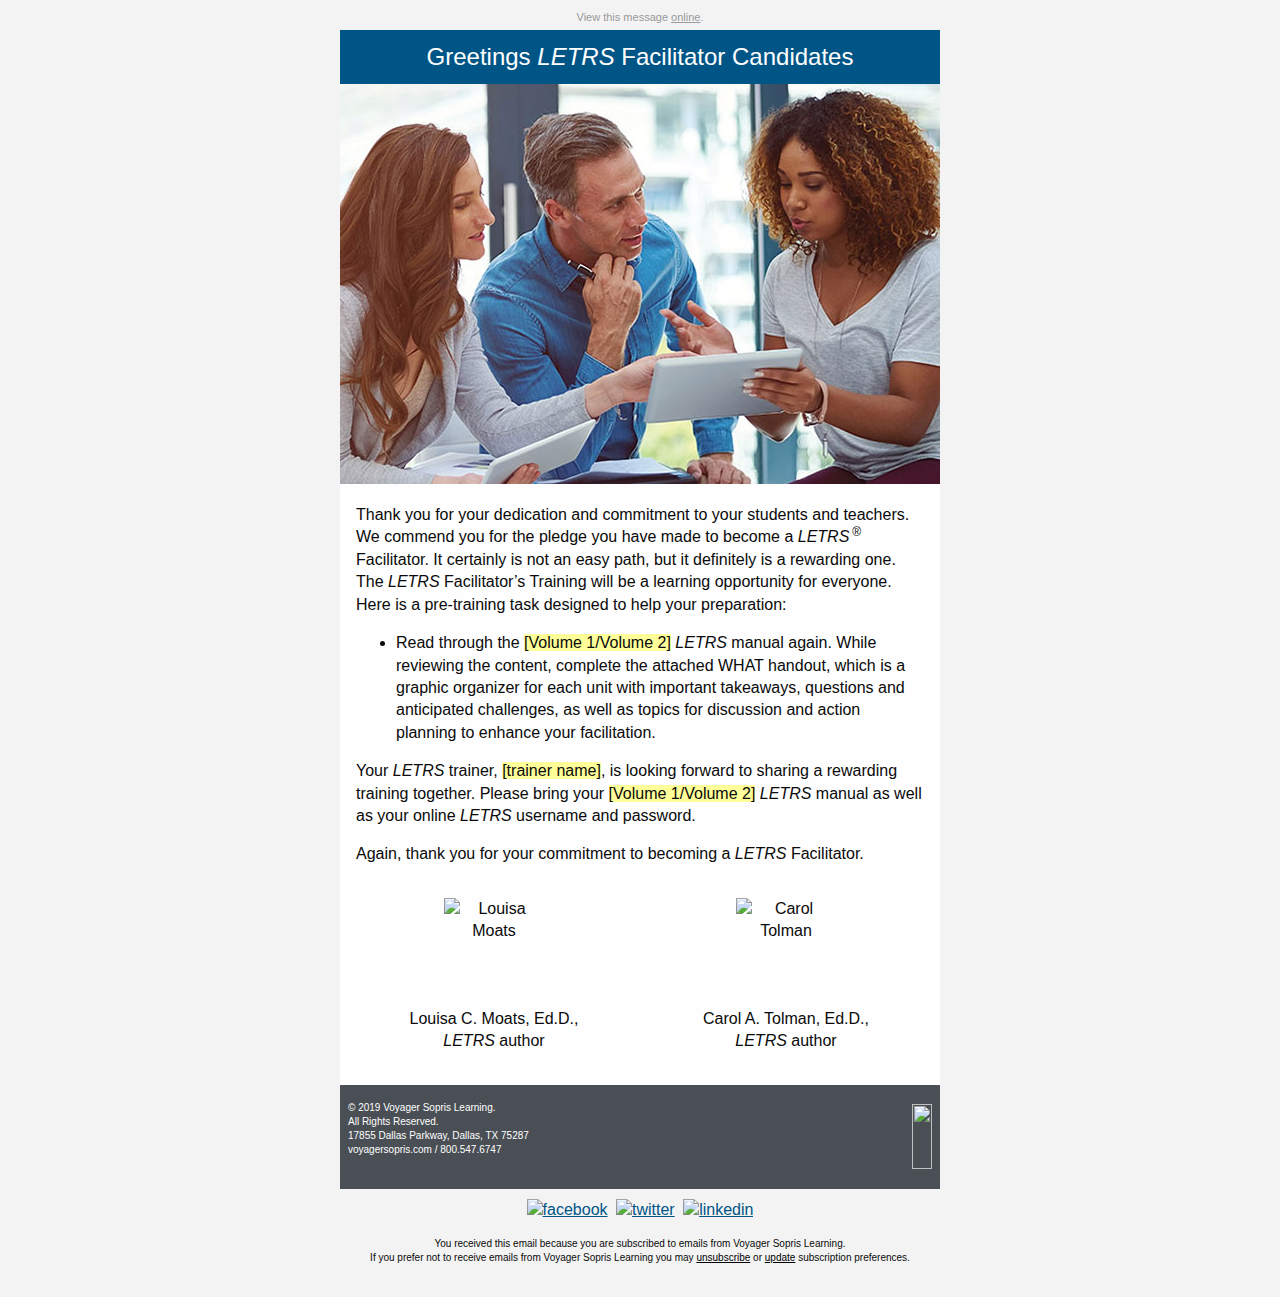
==== index.html @ 4714804a "Initial commit" ====
<!DOCTYPE html PUBLIC "-//W3C//DTD XHTML 1.0 Transitional//EN""http://www.w3.org/TR/xhtml1/DTD/xhtml1-transitional.dtd">

<html xmlns="http://www.w3.org/1999/xhtml" lang="en" xml:lang="en">
<head>
	<link rel="stylesheet" type="text/css" href="css/app.css">
	<meta http-equiv="Content-Type" content="text/html; charset=utf-8">
	<meta name="viewport" content="width=device-width">
	<meta name="format-detection" content="telephone=no">
	<meta name="format-detection" content="date=no">
	<meta name="format-detection" content="address=no">
	<meta name="format-detection" content="email=no">
	<title>Greetings LETRS Facilitator Candidates</title>
	<!-- <style> -->
</head>
<body>
<span class="invisible-previewline"></span>
<table class="body">
	<tr>
		<td class="center" align="center" valign="top">
			<center data-parsed="">
				 <table class="spacer float-center"><tbody><tr><td height="10px" style="font-size:10px;line-height:10px;">&#xA0;</td></tr></tbody></table> 
<p class="view-online float-center" pardot-region="view-online" align="center">View this message <a href="%%view_online%%" target="_blank">online</a>.</p>
<table align="center" class="container float-center"><tbody><tr><td>
    <table pardot-repeatable="" class="row"><tbody><tr>
        <th class="headline no-bottom-padding small-12 large-12 columns first last" pardot-region="headline"><table><tr><th>
            <table class="spacer"><tbody><tr><td height="10px" style="font-size:10px;line-height:10px;">&#xA0;</td></tr></tbody></table> 
            <h1>Greetings <em>LETRS</em> Facilitator Candidates</h1>
            <table class="spacer"><tbody><tr><td height="10px" style="font-size:10px;line-height:10px;">&#xA0;</td></tr></tbody></table> 
        </th>
<th class="expander"></th></tr></table></th>
    </tr></tbody></table>
    <table pardot-repeatable="" class="row collapse"><tbody><tr>
        <th class="no-bottom-padding small-12 large-12 columns first last" pardot-region="header_image"><table><tr><th>
            <a href="http://www.voyagersopris.com?utm_source=news&amp;utm_medium=email&amp;utm_campaign=2019_Q2_SD_MTSS-Conference"><img src="assets/img/letrs-educators-1.jpg" style="font-size: 24px;line-height:30px;background-color:#005587;color:#ffffff;text-align:center;" alt=""></a>

        </th></tr></table></th>
    </tr></tbody></table>

    <table pardot-repeatable="" class="row"><tbody><tr>
        <th class="small-12 large-12 columns first last" pardot-region="body_copy"><table><tr><th>
            <table class="spacer"><tbody><tr><td height="20px" style="font-size:20px;line-height:20px;">&#xA0;</td></tr></tbody></table> 
            <p>Thank you for your dedication and commitment to your students and teachers. We commend you for the pledge
                you have made to become a <em>LETRS</em><sup>&reg;</sup> Facilitator. It certainly is not an easy path, but it definitely is a
                rewarding one. The <em>LETRS</em> Facilitator’s Training will be a learning opportunity for everyone. Here is a
                pre-training task designed to help your preparation: </p>
            <ul>
                <li>Read through the <span class="highlight">[Volume 1/Volume 2]</span> <em>LETRS</em> manual again. While reviewing the content, complete the attached WHAT handout, which is a graphic organizer for each unit with important takeaways, questions and anticipated challenges, as well as topics for discussion and action planning to enhance your facilitation. </li>
            </ul>
            <p>Your <em>LETRS</em> trainer, <span class="highlight">[trainer name]</span>, is looking forward to sharing a rewarding training together. Please bring your <span class="highlight">[Volume 1/Volume 2]</span> <em>LETRS</em> manual as well as your online <em>LETRS</em> username and password.</p>
            <p>Again, thank you for your commitment to becoming a <em>LETRS</em> Facilitator.  </p>
        </th>
<th class="expander"></th></tr></table></th>
    </tr></tbody></table>
    <table class="row"><tbody><tr>
        <th class="small-12 large-6 columns first"><table><tr><th>
            <center data-parsed="">
                <img src="https://go.voyagersopris.com/l/207592/2019-07-19/9r55b/207592/112733/moats_circle.jpg" alt="Louisa Moats" width="100" height="100" class="rep-photo float-center" align="center">
            </center>
            <table class="spacer"><tbody><tr><td height="10px" style="font-size:10px;line-height:10px;">&#xA0;</td></tr></tbody></table> 
            <p class="text-center">Louisa C. Moats, Ed.D.,<br><em>LETRS</em> author</p>
        </th></tr></table></th>
        <th class="small-12 large-6 columns last"><table><tr><th>
            <center data-parsed="">
                <img src="https://go.voyagersopris.com/l/207592/2019-07-19/9r55d/207592/112735/tolman_circle.jpg" alt="Carol Tolman" width="100" height="100" class="rep-photo float-center" align="center">
            </center>
            <table class="spacer"><tbody><tr><td height="10px" style="font-size:10px;line-height:10px;">&#xA0;</td></tr></tbody></table> 
            <p class="text-center"> Carol A. Tolman, Ed.D.,<br><em>LETRS</em> author </p>
        </th></tr></table></th>
    </tr></tbody></table>



<table dir="rtl" class="row footer"><tbody><tr>
    <th class="no-bottom-padding small-12 large-6 columns first" valign="middle"><table><tr><th>
        <table class="spacer"><tbody><tr><td height="16px" style="font-size:16px;line-height:16px;">&#xA0;</td></tr></tbody></table> 
        <a href="https://www.voyagersopris.com?utm_source=news&amp;utm_medium=email&amp;utm_campaign=CAMPAIGN_NAME" target="_blank" title="https://www.voyagersopris.com?utm_source=news&amp;utm_medium=email&amp;utm_campaign=CAMPAIGN_NAME"><img src="https://go.voyagersopris.com/l/207592/2019-07-18/9r372/207592/112595/VSL_logo_stacked_white.png" height="65" width="154" class="vsl-logo float-right small-float-center"></a>
        <table class="spacer"><tbody><tr><td height="16px" style="font-size:16px;line-height:16px;">&#xA0;</td></tr></tbody></table> 
    </th></tr></table></th>
    <th class="address-cell small-12 large-6 columns last" dir="ltr" pardot-region="footer" valign="middle"><table><tr><th>
        <table class="spacer"><tbody><tr><td height="16px" style="font-size:16px;line-height:16px;">&#xA0;</td></tr></tbody></table> 
        <p class="no-bottom-margin">&copy; 2019 Voyager Sopris Learning.<br> All Rights Reserved.<br> 17855 Dallas
            Parkway, Dallas, TX 75287<br>
            <a href="https://www.voyagersopris.com?utm_source=news&amp;utm_medium=email&amp;utm_campaign=CAMPAIGN_NAME" target="_blank">voyagersopris.com</a> / <a href="tel:18005476747" target="_blank" title="Call Voyager Sopris Learning">800.547.6747</a>
        </p>
    </th></tr></table></th>
</tr></tbody></table>
    <table class="row"><tbody><tr>
        <th class="social-media small-12 large-12 columns first last"><table><tr><th>
            <table class="spacer"><tbody><tr><td height="10px" style="font-size:10px;line-height:10px;">&#xA0;</td></tr></tbody></table> 
            <center data-parsed="">
                <a href="https://www.facebook.com/VoyagerSopris/" target="_blank" align="center" class="float-center"><img src="http://go.voyagersopris.com/l/207592/2017-09-13/69ty8/207592/33729/facebook.png" alt="facebook" width="32" height="32"></a>
                <a href="https://twitter.com/VoyagerSopris" target="_blank" align="center" class="float-center"><img src="http://go.voyagersopris.com/l/207592/2017-09-13/69tyb/207592/33731/twitter.png" alt="twitter" width="32" height="32"></a>
                <a href="https://www.linkedin.com/company/voyager-sopris-learning" target="_blank" align="center" class="float-center"><img src="http://go.voyagersopris.com/l/207592/2017-09-13/69ty6/207592/33727/linkedin.png" alt="linkedin" width="32" height="32"></a>
            </center>
        </th>
<th class="expander"></th></tr></table></th>
    </tr></tbody></table>
    <table class="row unsubscribe"><tbody><tr>
        <th class="small-12 large-12 columns first last"><table><tr><th>
            <p class="text-center"> You received this email because you are subscribed to emails from Voyager Sopris
                Learning. <br>If you prefer not to receive emails from Voyager Sopris Learning you may
                <a href="%%unsubscribe%%">unsubscribe</a> or <a href="%%email_preference_center%%">update</a>
                subscription preferences.</p>
        </th>
<th class="expander"></th></tr></table></th>
    </tr></tbody></table>
</td></tr></tbody></table>

			</center>
		</td>
	</tr>
</table>
<!-- prevent Gmail on iOS font size manipulation -->
<div style="display:none; white-space:nowrap; font:15px courier; line-height:0;"> &nbsp; &nbsp; &nbsp; &nbsp; &nbsp; &nbsp; &nbsp; &nbsp; &nbsp; &nbsp; &nbsp; &nbsp; &nbsp; &nbsp; &nbsp; &nbsp; &nbsp; &nbsp; &nbsp; &nbsp; &nbsp; &nbsp; &nbsp; &nbsp; &nbsp; &nbsp; &nbsp; &nbsp; &nbsp; &nbsp;</div>
</body>
</html>
---- css/app.css ----
.wrapper {
  width: 100%; }

#outlook a {
  padding: 0; }

body {
  width: 100% !important;
  min-width: 100%;
  -webkit-text-size-adjust: 100%;
  -ms-text-size-adjust: 100%;
  margin: 0;
  Margin: 0;
  padding: 0;
  -moz-box-sizing: border-box;
  -webkit-box-sizing: border-box;
  box-sizing: border-box; }

.ExternalClass {
  width: 100%; }
  .ExternalClass,
  .ExternalClass p,
  .ExternalClass span,
  .ExternalClass font,
  .ExternalClass td,
  .ExternalClass div {
    line-height: 100%; }

#backgroundTable {
  margin: 0;
  Margin: 0;
  padding: 0;
  width: 100% !important;
  line-height: 100% !important; }

img {
  outline: none;
  text-decoration: none;
  -ms-interpolation-mode: bicubic;
  width: auto;
  max-width: 100%;
  clear: both;
  display: block; }

center {
  width: 100%;
  min-width: 600px; }

a img {
  border: none; }

p {
  margin: 0 0 0 16px;
  Margin: 0 0 0 16px; }

table {
  border-spacing: 0;
  border-collapse: collapse; }

td {
  word-wrap: break-word;
  -webkit-hyphens: auto;
  -moz-hyphens: auto;
  hyphens: auto;
  border-collapse: collapse !important; }

table, tr, td {
  padding: 0;
  vertical-align: top;
  text-align: left; }

@media only screen {
  html {
    min-height: 100%;
    background: #f3f3f3; } }

table.body {
  background: #f3f3f3;
  height: 100%;
  width: 100%; }

table.container {
  background: #fefefe;
  width: 600px;
  margin: 0 auto;
  Margin: 0 auto;
  text-align: inherit; }

table.row {
  padding: 0;
  width: 100%;
  position: relative; }

table.spacer {
  width: 100%; }
  table.spacer td {
    mso-line-height-rule: exactly; }

table.container table.row {
  display: table; }

td.columns,
td.column,
th.columns,
th.column {
  margin: 0 auto;
  Margin: 0 auto;
  padding-left: 16px;
  padding-bottom: 16px; }
  td.columns .column,
  td.columns .columns,
  td.column .column,
  td.column .columns,
  th.columns .column,
  th.columns .columns,
  th.column .column,
  th.column .columns {
    padding-left: 0 !important;
    padding-right: 0 !important; }
    td.columns .column center,
    td.columns .columns center,
    td.column .column center,
    td.column .columns center,
    th.columns .column center,
    th.columns .columns center,
    th.column .column center,
    th.column .columns center {
      min-width: none !important; }

td.columns.last,
td.column.last,
th.columns.last,
th.column.last {
  padding-right: 16px; }

td.columns table:not(.button),
td.column table:not(.button),
th.columns table:not(.button),
th.column table:not(.button) {
  width: 100%; }

td.large-1,
th.large-1 {
  width: 34px;
  padding-left: 8px;
  padding-right: 8px; }

td.large-1.first,
th.large-1.first {
  padding-left: 16px; }

td.large-1.last,
th.large-1.last {
  padding-right: 16px; }

.collapse > tbody > tr > td.large-1,
.collapse > tbody > tr > th.large-1 {
  padding-right: 0;
  padding-left: 0;
  width: 50px; }

.collapse td.large-1.first,
.collapse th.large-1.first,
.collapse td.large-1.last,
.collapse th.large-1.last {
  width: 58px; }

td.large-1 center,
th.large-1 center {
  min-width: 2px; }

.body .columns td.large-1,
.body .column td.large-1,
.body .columns th.large-1,
.body .column th.large-1 {
  width: 8.33333%; }

td.large-2,
th.large-2 {
  width: 84px;
  padding-left: 8px;
  padding-right: 8px; }

td.large-2.first,
th.large-2.first {
  padding-left: 16px; }

td.large-2.last,
th.large-2.last {
  padding-right: 16px; }

.collapse > tbody > tr > td.large-2,
.collapse > tbody > tr > th.large-2 {
  padding-right: 0;
  padding-left: 0;
  width: 100px; }

.collapse td.large-2.first,
.collapse th.large-2.first,
.collapse td.large-2.last,
.collapse th.large-2.last {
  width: 108px; }

td.large-2 center,
th.large-2 center {
  min-width: 52px; }

.body .columns td.large-2,
.body .column td.large-2,
.body .columns th.large-2,
.body .column th.large-2 {
  width: 16.66667%; }

td.large-3,
th.large-3 {
  width: 134px;
  padding-left: 8px;
  padding-right: 8px; }

td.large-3.first,
th.large-3.first {
  padding-left: 16px; }

td.large-3.last,
th.large-3.last {
  padding-right: 16px; }

.collapse > tbody > tr > td.large-3,
.collapse > tbody > tr > th.large-3 {
  padding-right: 0;
  padding-left: 0;
  width: 150px; }

.collapse td.large-3.first,
.collapse th.large-3.first,
.collapse td.large-3.last,
.collapse th.large-3.last {
  width: 158px; }

td.large-3 center,
th.large-3 center {
  min-width: 102px; }

.body .columns td.large-3,
.body .column td.large-3,
.body .columns th.large-3,
.body .column th.large-3 {
  width: 25%; }

td.large-4,
th.large-4 {
  width: 184px;
  padding-left: 8px;
  padding-right: 8px; }

td.large-4.first,
th.large-4.first {
  padding-left: 16px; }

td.large-4.last,
th.large-4.last {
  padding-right: 16px; }

.collapse > tbody > tr > td.large-4,
.collapse > tbody > tr > th.large-4 {
  padding-right: 0;
  padding-left: 0;
  width: 200px; }

.collapse td.large-4.first,
.collapse th.large-4.first,
.collapse td.large-4.last,
.collapse th.large-4.last {
  width: 208px; }

td.large-4 center,
th.large-4 center {
  min-width: 152px; }

.body .columns td.large-4,
.body .column td.large-4,
.body .columns th.large-4,
.body .column th.large-4 {
  width: 33.33333%; }

td.large-5,
th.large-5 {
  width: 234px;
  padding-left: 8px;
  padding-right: 8px; }

td.large-5.first,
th.large-5.first {
  padding-left: 16px; }

td.large-5.last,
th.large-5.last {
  padding-right: 16px; }

.collapse > tbody > tr > td.large-5,
.collapse > tbody > tr > th.large-5 {
  padding-right: 0;
  padding-left: 0;
  width: 250px; }

.collapse td.large-5.first,
.collapse th.large-5.first,
.collapse td.large-5.last,
.collapse th.large-5.last {
  width: 258px; }

td.large-5 center,
th.large-5 center {
  min-width: 202px; }

.body .columns td.large-5,
.body .column td.large-5,
.body .columns th.large-5,
.body .column th.large-5 {
  width: 41.66667%; }

td.large-6,
th.large-6 {
  width: 284px;
  padding-left: 8px;
  padding-right: 8px; }

td.large-6.first,
th.large-6.first {
  padding-left: 16px; }

td.large-6.last,
th.large-6.last {
  padding-right: 16px; }

.collapse > tbody > tr > td.large-6,
.collapse > tbody > tr > th.large-6 {
  padding-right: 0;
  padding-left: 0;
  width: 300px; }

.collapse td.large-6.first,
.collapse th.large-6.first,
.collapse td.large-6.last,
.collapse th.large-6.last {
  width: 308px; }

td.large-6 center,
th.large-6 center {
  min-width: 252px; }

.body .columns td.large-6,
.body .column td.large-6,
.body .columns th.large-6,
.body .column th.large-6 {
  width: 50%; }

td.large-7,
th.large-7 {
  width: 334px;
  padding-left: 8px;
  padding-right: 8px; }

td.large-7.first,
th.large-7.first {
  padding-left: 16px; }

td.large-7.last,
th.large-7.last {
  padding-right: 16px; }

.collapse > tbody > tr > td.large-7,
.collapse > tbody > tr > th.large-7 {
  padding-right: 0;
  padding-left: 0;
  width: 350px; }

.collapse td.large-7.first,
.collapse th.large-7.first,
.collapse td.large-7.last,
.collapse th.large-7.last {
  width: 358px; }

td.large-7 center,
th.large-7 center {
  min-width: 302px; }

.body .columns td.large-7,
.body .column td.large-7,
.body .columns th.large-7,
.body .column th.large-7 {
  width: 58.33333%; }

td.large-8,
th.large-8 {
  width: 384px;
  padding-left: 8px;
  padding-right: 8px; }

td.large-8.first,
th.large-8.first {
  padding-left: 16px; }

td.large-8.last,
th.large-8.last {
  padding-right: 16px; }

.collapse > tbody > tr > td.large-8,
.collapse > tbody > tr > th.large-8 {
  padding-right: 0;
  padding-left: 0;
  width: 400px; }

.collapse td.large-8.first,
.collapse th.large-8.first,
.collapse td.large-8.last,
.collapse th.large-8.last {
  width: 408px; }

td.large-8 center,
th.large-8 center {
  min-width: 352px; }

.body .columns td.large-8,
.body .column td.large-8,
.body .columns th.large-8,
.body .column th.large-8 {
  width: 66.66667%; }

td.large-9,
th.large-9 {
  width: 434px;
  padding-left: 8px;
  padding-right: 8px; }

td.large-9.first,
th.large-9.first {
  padding-left: 16px; }

td.large-9.last,
th.large-9.last {
  padding-right: 16px; }

.collapse > tbody > tr > td.large-9,
.collapse > tbody > tr > th.large-9 {
  padding-right: 0;
  padding-left: 0;
  width: 450px; }

.collapse td.large-9.first,
.collapse th.large-9.first,
.collapse td.large-9.last,
.collapse th.large-9.last {
  width: 458px; }

td.large-9 center,
th.large-9 center {
  min-width: 402px; }

.body .columns td.large-9,
.body .column td.large-9,
.body .columns th.large-9,
.body .column th.large-9 {
  width: 75%; }

td.large-10,
th.large-10 {
  width: 484px;
  padding-left: 8px;
  padding-right: 8px; }

td.large-10.first,
th.large-10.first {
  padding-left: 16px; }

td.large-10.last,
th.large-10.last {
  padding-right: 16px; }

.collapse > tbody > tr > td.large-10,
.collapse > tbody > tr > th.large-10 {
  padding-right: 0;
  padding-left: 0;
  width: 500px; }

.collapse td.large-10.first,
.collapse th.large-10.first,
.collapse td.large-10.last,
.collapse th.large-10.last {
  width: 508px; }

td.large-10 center,
th.large-10 center {
  min-width: 452px; }

.body .columns td.large-10,
.body .column td.large-10,
.body .columns th.large-10,
.body .column th.large-10 {
  width: 83.33333%; }

td.large-11,
th.large-11 {
  width: 534px;
  padding-left: 8px;
  padding-right: 8px; }

td.large-11.first,
th.large-11.first {
  padding-left: 16px; }

td.large-11.last,
th.large-11.last {
  padding-right: 16px; }

.collapse > tbody > tr > td.large-11,
.collapse > tbody > tr > th.large-11 {
  padding-right: 0;
  padding-left: 0;
  width: 550px; }

.collapse td.large-11.first,
.collapse th.large-11.first,
.collapse td.large-11.last,
.collapse th.large-11.last {
  width: 558px; }

td.large-11 center,
th.large-11 center {
  min-width: 502px; }

.body .columns td.large-11,
.body .column td.large-11,
.body .columns th.large-11,
.body .column th.large-11 {
  width: 91.66667%; }

td.large-12,
th.large-12 {
  width: 584px;
  padding-left: 8px;
  padding-right: 8px; }

td.large-12.first,
th.large-12.first {
  padding-left: 16px; }

td.large-12.last,
th.large-12.last {
  padding-right: 16px; }

.collapse > tbody > tr > td.large-12,
.collapse > tbody > tr > th.large-12 {
  padding-right: 0;
  padding-left: 0;
  width: 600px; }

.collapse td.large-12.first,
.collapse th.large-12.first,
.collapse td.large-12.last,
.collapse th.large-12.last {
  width: 608px; }

td.large-12 center,
th.large-12 center {
  min-width: 552px; }

.body .columns td.large-12,
.body .column td.large-12,
.body .columns th.large-12,
.body .column th.large-12 {
  width: 100%; }

td.large-offset-1,
td.large-offset-1.first,
td.large-offset-1.last,
th.large-offset-1,
th.large-offset-1.first,
th.large-offset-1.last {
  padding-left: 66px; }

td.large-offset-2,
td.large-offset-2.first,
td.large-offset-2.last,
th.large-offset-2,
th.large-offset-2.first,
th.large-offset-2.last {
  padding-left: 116px; }

td.large-offset-3,
td.large-offset-3.first,
td.large-offset-3.last,
th.large-offset-3,
th.large-offset-3.first,
th.large-offset-3.last {
  padding-left: 166px; }

td.large-offset-4,
td.large-offset-4.first,
td.large-offset-4.last,
th.large-offset-4,
th.large-offset-4.first,
th.large-offset-4.last {
  padding-left: 216px; }

td.large-offset-5,
td.large-offset-5.first,
td.large-offset-5.last,
th.large-offset-5,
th.large-offset-5.first,
th.large-offset-5.last {
  padding-left: 266px; }

td.large-offset-6,
td.large-offset-6.first,
td.large-offset-6.last,
th.large-offset-6,
th.large-offset-6.first,
th.large-offset-6.last {
  padding-left: 316px; }

td.large-offset-7,
td.large-offset-7.first,
td.large-offset-7.last,
th.large-offset-7,
th.large-offset-7.first,
th.large-offset-7.last {
  padding-left: 366px; }

td.large-offset-8,
td.large-offset-8.first,
td.large-offset-8.last,
th.large-offset-8,
th.large-offset-8.first,
th.large-offset-8.last {
  padding-left: 416px; }

td.large-offset-9,
td.large-offset-9.first,
td.large-offset-9.last,
th.large-offset-9,
th.large-offset-9.first,
th.large-offset-9.last {
  padding-left: 466px; }

td.large-offset-10,
td.large-offset-10.first,
td.large-offset-10.last,
th.large-offset-10,
th.large-offset-10.first,
th.large-offset-10.last {
  padding-left: 516px; }

td.large-offset-11,
td.large-offset-11.first,
td.large-offset-11.last,
th.large-offset-11,
th.large-offset-11.first,
th.large-offset-11.last {
  padding-left: 566px; }

td.expander,
th.expander {
  visibility: hidden;
  width: 0;
  padding: 0 !important; }

table.container.radius {
  border-radius: 0;
  border-collapse: separate; }

.block-grid {
  width: 100%;
  max-width: 600px; }
  .block-grid td {
    display: inline-block;
    padding: 8px; }

.up-2 td {
  width: 284px !important; }

.up-3 td {
  width: 184px !important; }

.up-4 td {
  width: 134px !important; }

.up-5 td {
  width: 104px !important; }

.up-6 td {
  width: 84px !important; }

.up-7 td {
  width: 69px !important; }

.up-8 td {
  width: 59px !important; }

table.text-center,
th.text-center,
td.text-center,
h1.text-center,
h2.text-center,
h3.text-center,
h4.text-center,
h5.text-center,
h6.text-center,
p.text-center,
span.text-center {
  text-align: center; }

table.text-left,
th.text-left,
td.text-left,
h1.text-left,
h2.text-left,
h3.text-left,
h4.text-left,
h5.text-left,
h6.text-left,
p.text-left,
span.text-left {
  text-align: left; }

table.text-right,
th.text-right,
td.text-right,
h1.text-right,
h2.text-right,
h3.text-right,
h4.text-right,
h5.text-right,
h6.text-right,
p.text-right,
span.text-right {
  text-align: right; }

span.text-center {
  display: block;
  width: 100%;
  text-align: center; }

@media only screen and (max-width: 616px) {
  .small-float-center {
    margin: 0 auto !important;
    float: none !important;
    text-align: center !important; }
  .small-text-center {
    text-align: center !important; }
  .small-text-left {
    text-align: left !important; }
  .small-text-right {
    text-align: right !important; } }

img.float-left {
  float: left;
  text-align: left; }

img.float-right {
  float: right;
  text-align: right; }

img.float-center,
img.text-center {
  margin: 0 auto;
  Margin: 0 auto;
  float: none;
  text-align: center; }

table.float-center,
td.float-center,
th.float-center {
  margin: 0 auto;
  Margin: 0 auto;
  float: none;
  text-align: center; }

.hide-for-large {
  display: none !important;
  mso-hide: all;
  overflow: hidden;
  max-height: 0;
  font-size: 0;
  width: 0;
  line-height: 0; }
  @media only screen and (max-width: 616px) {
    .hide-for-large {
      display: block !important;
      width: auto !important;
      overflow: visible !important;
      max-height: none !important;
      font-size: inherit !important;
      line-height: inherit !important; } }

table.body table.container .hide-for-large * {
  mso-hide: all; }

@media only screen and (max-width: 616px) {
  table.body table.container .hide-for-large,
  table.body table.container .row.hide-for-large {
    display: table !important;
    width: 100% !important; } }

@media only screen and (max-width: 616px) {
  table.body table.container .callout-inner.hide-for-large {
    display: table-cell !important;
    width: 100% !important; } }

@media only screen and (max-width: 616px) {
  table.body table.container .show-for-large {
    display: none !important;
    width: 0;
    mso-hide: all;
    overflow: hidden; } }

body,
table.body,
h1,
h2,
h3,
h4,
h5,
h6,
p,
td,
th,
a {
  color: #0a0a0a;
  font-family: Helvetica, Arial, sans-serif;
  font-weight: normal;
  padding: 0;
  margin: 0;
  Margin: 0;
  text-align: left;
  line-height: 1.4; }

h1,
h2,
h3,
h4,
h5,
h6 {
  color: inherit;
  word-wrap: normal;
  font-family: Helvetica, Arial, sans-serif;
  font-weight: normal;
  margin-bottom: 10px;
  Margin-bottom: 10px; }

h1 {
  font-size: 34px; }

h2 {
  font-size: 30px; }

h3 {
  font-size: 28px; }

h4 {
  font-size: 24px; }

h5 {
  font-size: 20px; }

h6 {
  font-size: 18px; }

body,
table.body,
p,
td,
th {
  font-size: 16px;
  line-height: 1.4; }

p {
  margin-bottom: 16px;
  Margin-bottom: 16px; }
  p.lead {
    font-size: 20px;
    line-height: 1.6; }
  p.subheader {
    margin-top: 4px;
    margin-bottom: 8px;
    Margin-top: 4px;
    Margin-bottom: 8px;
    font-weight: normal;
    line-height: 1.4;
    color: #8a8a8a; }

small {
  font-size: 80%;
  color: #cacaca; }

a {
  color: #76bd22;
  text-decoration: none; }
  a:hover {
    color: #5b921a; }
  a:active {
    color: #5b921a; }
  a:visited {
    color: #76bd22; }

h1 a,
h1 a:visited,
h2 a,
h2 a:visited,
h3 a,
h3 a:visited,
h4 a,
h4 a:visited,
h5 a,
h5 a:visited,
h6 a,
h6 a:visited {
  color: #76bd22; }

pre {
  background: #f3f3f3;
  margin: 30px 0;
  Margin: 30px 0; }
  pre code {
    color: #cacaca; }
    pre code span.callout {
      color: #8a8a8a;
      font-weight: bold; }
    pre code span.callout-strong {
      color: #ff6908;
      font-weight: bold; }

table.hr {
  width: 100%; }
  table.hr th {
    height: 0;
    max-width: 600px;
    border-top: 0;
    border-right: 0;
    border-bottom: 1px solid #0a0a0a;
    border-left: 0;
    margin: 20px auto;
    Margin: 20px auto;
    clear: both; }

.stat {
  font-size: 40px;
  line-height: 1; }
  p + .stat {
    margin-top: -16px;
    Margin-top: -16px; }

span.invisible-previewline {
  display: none !important;
  visibility: hidden;
  mso-hide: all !important;
  font-size: 1px;
  color: #f3f3f3;
  line-height: 1px;
  max-height: 0px;
  max-width: 0px;
  opacity: 0;
  overflow: hidden; }

table.button {
  width: auto;
  margin: 0 0 16px 0;
  Margin: 0 0 16px 0; }
  table.button table td {
    text-align: left;
    color: #fefefe;
    background: #76bd22;
    border: 2px solid #76bd22; }
    table.button table td a {
      font-family: Helvetica, Arial, sans-serif;
      font-size: 16px;
      font-weight: bold;
      color: #fefefe;
      text-decoration: none;
      display: inline-block;
      padding: 8px 16px 8px 16px;
      border: 0 solid #76bd22;
      border-radius: 3px; }
  table.button.radius table td {
    border-radius: 3px;
    border: none; }
  table.button.rounded table td {
    border-radius: 500px;
    border: none; }

table.button:hover table tr td a,
table.button:active table tr td a,
table.button table tr td a:visited,
table.button.tiny:hover table tr td a,
table.button.tiny:active table tr td a,
table.button.tiny table tr td a:visited,
table.button.small:hover table tr td a,
table.button.small:active table tr td a,
table.button.small table tr td a:visited,
table.button.large:hover table tr td a,
table.button.large:active table tr td a,
table.button.large table tr td a:visited {
  color: #fefefe; }

table.button.tiny table td,
table.button.tiny table a {
  padding: 4px 8px 4px 8px; }

table.button.tiny table a {
  font-size: 10px;
  font-weight: normal; }

table.button.small table td,
table.button.small table a {
  padding: 5px 10px 5px 10px;
  font-size: 12px; }

table.button.large table a {
  padding: 10px 20px 10px 20px;
  font-size: 20px; }

table.button.expand,
table.button.expanded {
  width: 100% !important; }
  table.button.expand table,
  table.button.expanded table {
    width: 100%; }
    table.button.expand table a,
    table.button.expanded table a {
      text-align: center;
      width: 100%;
      padding-left: 0;
      padding-right: 0; }
  table.button.expand center,
  table.button.expanded center {
    min-width: 0; }

table.button:hover table td,
table.button:visited table td,
table.button:active table td {
  background: #5b921a;
  color: #fefefe; }

table.button:hover table a,
table.button:visited table a,
table.button:active table a {
  border: 0 solid #5b921a; }

table.button.secondary table td {
  background: #777777;
  color: #fefefe;
  border: 0px solid #777777; }

table.button.secondary table a {
  color: #fefefe;
  border: 0 solid #777777; }

table.button.secondary:hover table td {
  background: #919191;
  color: #fefefe; }

table.button.secondary:hover table a {
  border: 0 solid #919191; }

table.button.secondary:hover table td a {
  color: #fefefe; }

table.button.secondary:active table td a {
  color: #fefefe; }

table.button.secondary table td a:visited {
  color: #fefefe; }

table.button.success table td {
  background: #3adb76;
  border: 0px solid #3adb76; }

table.button.success table a {
  border: 0 solid #3adb76; }

table.button.success:hover table td {
  background: #23bf5d; }

table.button.success:hover table a {
  border: 0 solid #23bf5d; }

table.button.alert table td {
  background: #ec5840;
  border: 0px solid #ec5840; }

table.button.alert table a {
  border: 0 solid #ec5840; }

table.button.alert:hover table td {
  background: #e23317; }

table.button.alert:hover table a {
  border: 0 solid #e23317; }

table.button.warning table td {
  background: #ffae00;
  border: 0px solid #ffae00; }

table.button.warning table a {
  border: 0px solid #ffae00; }

table.button.warning:hover table td {
  background: #cc8b00; }

table.button.warning:hover table a {
  border: 0px solid #cc8b00; }

table.callout {
  margin-bottom: 16px;
  Margin-bottom: 16px; }

th.callout-inner {
  width: 100%;
  border: 1px solid #cbcbcb;
  padding: 10px;
  background: #fefefe; }
  th.callout-inner.primary {
    background: #ebf8db;
    border: 1px solid #444444;
    color: #0a0a0a; }
  th.callout-inner.secondary {
    background: #ebebeb;
    border: 1px solid #444444;
    color: #0a0a0a; }
  th.callout-inner.success {
    background: #e1faea;
    border: 1px solid #1b9448;
    color: #fefefe; }
  th.callout-inner.warning {
    background: #fff3d9;
    border: 1px solid #996800;
    color: #fefefe; }
  th.callout-inner.alert {
    background: #fce6e2;
    border: 1px solid #b42912;
    color: #fefefe; }

.thumbnail {
  border: solid 4px #fefefe;
  box-shadow: 0 0 0 1px rgba(10, 10, 10, 0.2);
  display: inline-block;
  line-height: 0;
  max-width: 100%;
  transition: box-shadow 200ms ease-out;
  border-radius: 3px;
  margin-bottom: 16px; }
  .thumbnail:hover, .thumbnail:focus {
    box-shadow: 0 0 6px 1px rgba(118, 189, 34, 0.5); }

table.menu {
  width: 600px; }
  table.menu td.menu-item,
  table.menu th.menu-item {
    padding: 10px;
    padding-right: 10px; }
    table.menu td.menu-item a,
    table.menu th.menu-item a {
      color: #76bd22; }

table.menu.vertical td.menu-item,
table.menu.vertical th.menu-item {
  padding: 10px;
  padding-right: 0;
  display: block; }
  table.menu.vertical td.menu-item a,
  table.menu.vertical th.menu-item a {
    width: 100%; }

table.menu.vertical td.menu-item table.menu.vertical td.menu-item,
table.menu.vertical td.menu-item table.menu.vertical th.menu-item,
table.menu.vertical th.menu-item table.menu.vertical td.menu-item,
table.menu.vertical th.menu-item table.menu.vertical th.menu-item {
  padding-left: 10px; }

table.menu.text-center a {
  text-align: center; }

.menu[align="center"] {
  width: auto !important; }

body.outlook p {
  display: inline !important; }

@media only screen and (max-width: 616px) {
  table.body img {
    width: auto;
    height: auto; }
  table.body center {
    min-width: 0 !important; }
  table.body .container {
    width: 95% !important; }
  table.body .columns,
  table.body .column {
    height: auto !important;
    -moz-box-sizing: border-box;
    -webkit-box-sizing: border-box;
    box-sizing: border-box;
    padding-left: 16px !important;
    padding-right: 16px !important; }
    table.body .columns .column,
    table.body .columns .columns,
    table.body .column .column,
    table.body .column .columns {
      padding-left: 0 !important;
      padding-right: 0 !important; }
  table.body .collapse .columns,
  table.body .collapse .column {
    padding-left: 0 !important;
    padding-right: 0 !important; }
  td.small-1,
  th.small-1 {
    display: inline-block !important;
    width: 8.33333% !important; }
  td.small-2,
  th.small-2 {
    display: inline-block !important;
    width: 16.66667% !important; }
  td.small-3,
  th.small-3 {
    display: inline-block !important;
    width: 25% !important; }
  td.small-4,
  th.small-4 {
    display: inline-block !important;
    width: 33.33333% !important; }
  td.small-5,
  th.small-5 {
    display: inline-block !important;
    width: 41.66667% !important; }
  td.small-6,
  th.small-6 {
    display: inline-block !important;
    width: 50% !important; }
  td.small-7,
  th.small-7 {
    display: inline-block !important;
    width: 58.33333% !important; }
  td.small-8,
  th.small-8 {
    display: inline-block !important;
    width: 66.66667% !important; }
  td.small-9,
  th.small-9 {
    display: inline-block !important;
    width: 75% !important; }
  td.small-10,
  th.small-10 {
    display: inline-block !important;
    width: 83.33333% !important; }
  td.small-11,
  th.small-11 {
    display: inline-block !important;
    width: 91.66667% !important; }
  td.small-12,
  th.small-12 {
    display: inline-block !important;
    width: 100% !important; }
  .columns td.small-12,
  .column td.small-12,
  .columns th.small-12,
  .column th.small-12 {
    display: block !important;
    width: 100% !important; }
  table.body td.small-offset-1,
  table.body th.small-offset-1 {
    margin-left: 8.33333% !important;
    Margin-left: 8.33333% !important; }
  table.body td.small-offset-2,
  table.body th.small-offset-2 {
    margin-left: 16.66667% !important;
    Margin-left: 16.66667% !important; }
  table.body td.small-offset-3,
  table.body th.small-offset-3 {
    margin-left: 25% !important;
    Margin-left: 25% !important; }
  table.body td.small-offset-4,
  table.body th.small-offset-4 {
    margin-left: 33.33333% !important;
    Margin-left: 33.33333% !important; }
  table.body td.small-offset-5,
  table.body th.small-offset-5 {
    margin-left: 41.66667% !important;
    Margin-left: 41.66667% !important; }
  table.body td.small-offset-6,
  table.body th.small-offset-6 {
    margin-left: 50% !important;
    Margin-left: 50% !important; }
  table.body td.small-offset-7,
  table.body th.small-offset-7 {
    margin-left: 58.33333% !important;
    Margin-left: 58.33333% !important; }
  table.body td.small-offset-8,
  table.body th.small-offset-8 {
    margin-left: 66.66667% !important;
    Margin-left: 66.66667% !important; }
  table.body td.small-offset-9,
  table.body th.small-offset-9 {
    margin-left: 75% !important;
    Margin-left: 75% !important; }
  table.body td.small-offset-10,
  table.body th.small-offset-10 {
    margin-left: 83.33333% !important;
    Margin-left: 83.33333% !important; }
  table.body td.small-offset-11,
  table.body th.small-offset-11 {
    margin-left: 91.66667% !important;
    Margin-left: 91.66667% !important; }
  table.body table.columns td.expander,
  table.body table.columns th.expander {
    display: none !important; }
  table.body .right-text-pad,
  table.body .text-pad-right {
    padding-left: 10px !important; }
  table.body .left-text-pad,
  table.body .text-pad-left {
    padding-right: 10px !important; }
  table.menu {
    width: 100% !important; }
    table.menu td,
    table.menu th {
      width: auto !important;
      display: inline-block !important; }
    table.menu.vertical td,
    table.menu.vertical th, table.menu.small-vertical td,
    table.menu.small-vertical th {
      display: block !important; }
  table.menu[align="center"] {
    width: auto !important; }
  table.button.small-expand,
  table.button.small-expanded {
    width: 100% !important; }
    table.button.small-expand table,
    table.button.small-expanded table {
      width: 100%; }
      table.button.small-expand table a,
      table.button.small-expanded table a {
        text-align: center !important;
        width: 100% !important;
        padding-left: 0 !important;
        padding-right: 0 !important; }
    table.button.small-expand center,
    table.button.small-expanded center {
      min-width: 0; } }

p.view-online {
  background: #f3f3f3;
  color: #999999;
  font-size: 11px;
  text-align: center;
  margin-bottom: 5px; }

.highlight {
  background: #FFFF99; }

.view-online a {
  font-weight: normal;
  text-decoration: underline;
  color: #999999; }

td {
  hyphens: none;
  -moz-hyphens: none;
  -webkit-hyphens: none;
  -ms-hyphens: none; }

a, a:visited, a:hover {
  text-decoration: underline;
  font-weight: normal;
  color: #005587; }

.vsl-red-dark {
  color: #ac0b3d; }

.vsl-red-dark-bg {
  background: #a7222a; }

.vsl-red-light {
  color: #e8004c; }

.vsl-orange {
  color: #ff6d10; }

.vsl-yellow {
  color: #ffbf3d; }

.vsl-green-dark {
  color: #00956e; }

.vsl-green-light {
  color: #76bd22; }

.vsl-gray-dark {
  color: #4a4f55; }

.vsl-aqua {
  color: #64d0e4; }

.vsl-purple-dark {
  color: #522d6d; }

.vsl-purple-light {
  color: #86339a; }

table.button table td a {
  letter-spacing: 1px;
  text-align: center; }

.footer {
  background: #4a4f55; }

.footer p {
  color: #ffffff;
  font-size: 10px; }

.footer a {
  color: #ffffff;
  text-decoration: none;
  font-weight: normal; }

.unsubscribe {
  background: #f3f3f3; }

.unsubscribe p {
  font-size: 10px; }

.unsubscribe a {
  color: #000000;
  font-weight: normal; }

.signature img {
  max-width: 200px; }

.showit {
  background: #e5e5e5; }

.social-media {
  background: #f3f3f3; }

.social-media img {
  display: inline;
  width: 32px;
  height: 32px;
  margin: 0 2px; }

.vsl-logo {
  max-width: 300px; }

table.button table td {
  text-align: center !important; }

.no-bottom-padding {
  padding-bottom: 0 !important; }

h2 {
  font-size: 24px;
  line-height: 28px;
  color: #005587; }

h3 {
  font-size: 16px;
  font-weight: bold; }

.top-text {
  font-size: 12px; }

table.product-table {
  border-width: 2px;
  border-style: solid; }

.product-header {
  text-align: center; }

.product-header h2 {
  text-align: center;
  font-size: 18px;
  line-height: 24px;
  color: #ffffff; }

.product-content {
  text-align: center; }

.literacy {
  border-color: #ffbf3d; }

h4 {
  font-size: 18px; }

.product-table.literacy .product-header {
  background: #ffbf3d; }

.math {
  border-color: #76bd22; }

.product-table.math .product-header {
  background: #76bd22; }

.pd {
  border-color: #ff6d10; }

.product-table.pd .product-header {
  background: #ff6d10; }

.product-content p {
  font-size: 14px; }

.headline {
  background: #005587; }

.headline h1 {
  text-align: center;
  color: #ffffff;
  font-size: 24px;
  margin: 0;
  padding: 0; }

sup {
  font-size: 12px;
  line-height: 12px;
  display: inline-block;
  margin-left: 3px; }

.three-col-logo {
  width: 130px; }

@media only screen and (max-width: 616px) {
  .social-media img {
    width: 42px !important;
    height: 42px !important;
    margin: 0 5px; }
  .large-float-right {
    display: inline;
    float: right; }
  .hide-hardbreak {
    display: none; }
  .three-col-logo {
    width: 160px !important; }
  .vsl-logo {
    max-width: 154px; }
  .rep-photo {
    width: 100px !important; }
  .footer p {
    text-align: center; } }

/*# sourceMappingURL=[data-uri] */
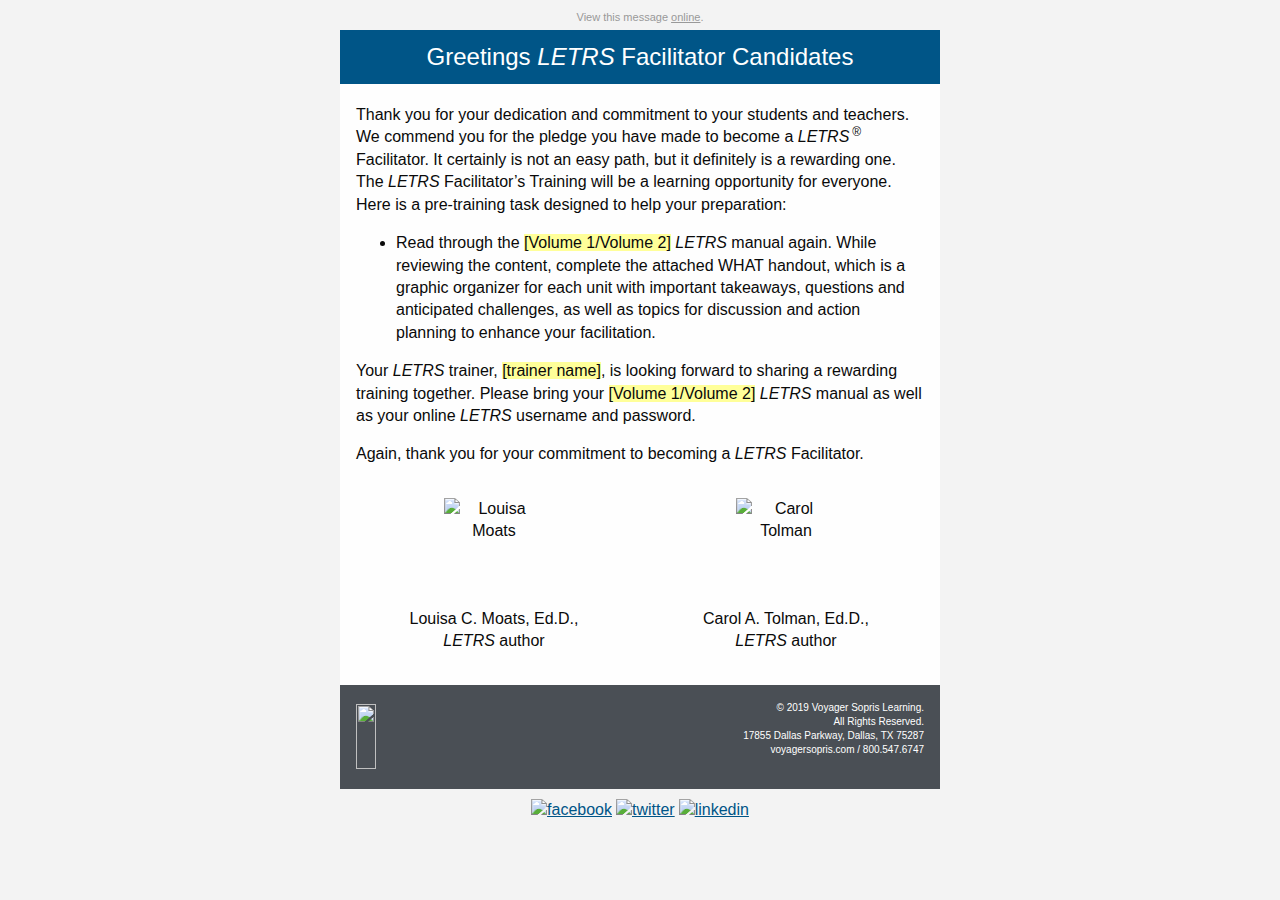
==== commit 658eca7a: "Add latest" ====
--- a/index.html
+++ b/index.html
@@ -1,118 +1 @@
-
-<!DOCTYPE html PUBLIC "-//W3C//DTD XHTML 1.0 Transitional//EN""http://www.w3.org/TR/xhtml1/DTD/xhtml1-transitional.dtd">
-
-<html xmlns="http://www.w3.org/1999/xhtml" lang="en" xml:lang="en">
-<head>
-	<link rel="stylesheet" type="text/css" href="css/app.css">
-	<meta http-equiv="Content-Type" content="text/html; charset=utf-8">
-	<meta name="viewport" content="width=device-width">
-	<meta name="format-detection" content="telephone=no">
-	<meta name="format-detection" content="date=no">
-	<meta name="format-detection" content="address=no">
-	<meta name="format-detection" content="email=no">
-	<title>Greetings LETRS Facilitator Candidates</title>
-	<!-- <style> -->
-</head>
-<body>
-<span class="invisible-previewline"></span>
-<table class="body">
-	<tr>
-		<td class="center" align="center" valign="top">
-			<center data-parsed="">
-				 <table class="spacer float-center"><tbody><tr><td height="10px" style="font-size:10px;line-height:10px;">&#xA0;</td></tr></tbody></table> 
-<p class="view-online float-center" pardot-region="view-online" align="center">View this message <a href="%%view_online%%" target="_blank">online</a>.</p>
-<table align="center" class="container float-center"><tbody><tr><td>
-    <table pardot-repeatable="" class="row"><tbody><tr>
-        <th class="headline no-bottom-padding small-12 large-12 columns first last" pardot-region="headline"><table><tr><th>
-            <table class="spacer"><tbody><tr><td height="10px" style="font-size:10px;line-height:10px;">&#xA0;</td></tr></tbody></table> 
-            <h1>Greetings <em>LETRS</em> Facilitator Candidates</h1>
-            <table class="spacer"><tbody><tr><td height="10px" style="font-size:10px;line-height:10px;">&#xA0;</td></tr></tbody></table> 
-        </th>
-<th class="expander"></th></tr></table></th>
-    </tr></tbody></table>
-    <table pardot-repeatable="" class="row collapse"><tbody><tr>
-        <th class="no-bottom-padding small-12 large-12 columns first last" pardot-region="header_image"><table><tr><th>
-            <a href="http://www.voyagersopris.com?utm_source=news&amp;utm_medium=email&amp;utm_campaign=2019_Q2_SD_MTSS-Conference"><img src="assets/img/letrs-educators-1.jpg" style="font-size: 24px;line-height:30px;background-color:#005587;color:#ffffff;text-align:center;" alt=""></a>
-
-        </th></tr></table></th>
-    </tr></tbody></table>
-
-    <table pardot-repeatable="" class="row"><tbody><tr>
-        <th class="small-12 large-12 columns first last" pardot-region="body_copy"><table><tr><th>
-            <table class="spacer"><tbody><tr><td height="20px" style="font-size:20px;line-height:20px;">&#xA0;</td></tr></tbody></table> 
-            <p>Thank you for your dedication and commitment to your students and teachers. We commend you for the pledge
-                you have made to become a <em>LETRS</em><sup>&reg;</sup> Facilitator. It certainly is not an easy path, but it definitely is a
-                rewarding one. The <em>LETRS</em> Facilitator’s Training will be a learning opportunity for everyone. Here is a
-                pre-training task designed to help your preparation: </p>
-            <ul>
-                <li>Read through the <span class="highlight">[Volume 1/Volume 2]</span> <em>LETRS</em> manual again. While reviewing the content, complete the attached WHAT handout, which is a graphic organizer for each unit with important takeaways, questions and anticipated challenges, as well as topics for discussion and action planning to enhance your facilitation. </li>
-            </ul>
-            <p>Your <em>LETRS</em> trainer, <span class="highlight">[trainer name]</span>, is looking forward to sharing a rewarding training together. Please bring your <span class="highlight">[Volume 1/Volume 2]</span> <em>LETRS</em> manual as well as your online <em>LETRS</em> username and password.</p>
-            <p>Again, thank you for your commitment to becoming a <em>LETRS</em> Facilitator.  </p>
-        </th>
-<th class="expander"></th></tr></table></th>
-    </tr></tbody></table>
-    <table class="row"><tbody><tr>
-        <th class="small-12 large-6 columns first"><table><tr><th>
-            <center data-parsed="">
-                <img src="https://go.voyagersopris.com/l/207592/2019-07-19/9r55b/207592/112733/moats_circle.jpg" alt="Louisa Moats" width="100" height="100" class="rep-photo float-center" align="center">
-            </center>
-            <table class="spacer"><tbody><tr><td height="10px" style="font-size:10px;line-height:10px;">&#xA0;</td></tr></tbody></table> 
-            <p class="text-center">Louisa C. Moats, Ed.D.,<br><em>LETRS</em> author</p>
-        </th></tr></table></th>
-        <th class="small-12 large-6 columns last"><table><tr><th>
-            <center data-parsed="">
-                <img src="https://go.voyagersopris.com/l/207592/2019-07-19/9r55d/207592/112735/tolman_circle.jpg" alt="Carol Tolman" width="100" height="100" class="rep-photo float-center" align="center">
-            </center>
-            <table class="spacer"><tbody><tr><td height="10px" style="font-size:10px;line-height:10px;">&#xA0;</td></tr></tbody></table> 
-            <p class="text-center"> Carol A. Tolman, Ed.D.,<br><em>LETRS</em> author </p>
-        </th></tr></table></th>
-    </tr></tbody></table>
-
-
-
-<table dir="rtl" class="row footer"><tbody><tr>
-    <th class="no-bottom-padding small-12 large-6 columns first" valign="middle"><table><tr><th>
-        <table class="spacer"><tbody><tr><td height="16px" style="font-size:16px;line-height:16px;">&#xA0;</td></tr></tbody></table> 
-        <a href="https://www.voyagersopris.com?utm_source=news&amp;utm_medium=email&amp;utm_campaign=CAMPAIGN_NAME" target="_blank" title="https://www.voyagersopris.com?utm_source=news&amp;utm_medium=email&amp;utm_campaign=CAMPAIGN_NAME"><img src="https://go.voyagersopris.com/l/207592/2019-07-18/9r372/207592/112595/VSL_logo_stacked_white.png" height="65" width="154" class="vsl-logo float-right small-float-center"></a>
-        <table class="spacer"><tbody><tr><td height="16px" style="font-size:16px;line-height:16px;">&#xA0;</td></tr></tbody></table> 
-    </th></tr></table></th>
-    <th class="address-cell small-12 large-6 columns last" dir="ltr" pardot-region="footer" valign="middle"><table><tr><th>
-        <table class="spacer"><tbody><tr><td height="16px" style="font-size:16px;line-height:16px;">&#xA0;</td></tr></tbody></table> 
-        <p class="no-bottom-margin">&copy; 2019 Voyager Sopris Learning.<br> All Rights Reserved.<br> 17855 Dallas
-            Parkway, Dallas, TX 75287<br>
-            <a href="https://www.voyagersopris.com?utm_source=news&amp;utm_medium=email&amp;utm_campaign=CAMPAIGN_NAME" target="_blank">voyagersopris.com</a> / <a href="tel:18005476747" target="_blank" title="Call Voyager Sopris Learning">800.547.6747</a>
-        </p>
-    </th></tr></table></th>
-</tr></tbody></table>
-    <table class="row"><tbody><tr>
-        <th class="social-media small-12 large-12 columns first last"><table><tr><th>
-            <table class="spacer"><tbody><tr><td height="10px" style="font-size:10px;line-height:10px;">&#xA0;</td></tr></tbody></table> 
-            <center data-parsed="">
-                <a href="https://www.facebook.com/VoyagerSopris/" target="_blank" align="center" class="float-center"><img src="http://go.voyagersopris.com/l/207592/2017-09-13/69ty8/207592/33729/facebook.png" alt="facebook" width="32" height="32"></a>
-                <a href="https://twitter.com/VoyagerSopris" target="_blank" align="center" class="float-center"><img src="http://go.voyagersopris.com/l/207592/2017-09-13/69tyb/207592/33731/twitter.png" alt="twitter" width="32" height="32"></a>
-                <a href="https://www.linkedin.com/company/voyager-sopris-learning" target="_blank" align="center" class="float-center"><img src="http://go.voyagersopris.com/l/207592/2017-09-13/69ty6/207592/33727/linkedin.png" alt="linkedin" width="32" height="32"></a>
-            </center>
-        </th>
-<th class="expander"></th></tr></table></th>
-    </tr></tbody></table>
-    <table class="row unsubscribe"><tbody><tr>
-        <th class="small-12 large-12 columns first last"><table><tr><th>
-            <p class="text-center"> You received this email because you are subscribed to emails from Voyager Sopris
-                Learning. <br>If you prefer not to receive emails from Voyager Sopris Learning you may
-                <a href="%%unsubscribe%%">unsubscribe</a> or <a href="%%email_preference_center%%">update</a>
-                subscription preferences.</p>
-        </th>
-<th class="expander"></th></tr></table></th>
-    </tr></tbody></table>
-</td></tr></tbody></table>
-
-			</center>
-		</td>
-	</tr>
-</table>
-<!-- prevent Gmail on iOS font size manipulation -->
-<div style="display:none; white-space:nowrap; font:15px courier; line-height:0;"> &nbsp; &nbsp; &nbsp; &nbsp; &nbsp; &nbsp; &nbsp; &nbsp; &nbsp; &nbsp; &nbsp; &nbsp; &nbsp; &nbsp; &nbsp; &nbsp; &nbsp; &nbsp; &nbsp; &nbsp; &nbsp; &nbsp; &nbsp; &nbsp; &nbsp; &nbsp; &nbsp; &nbsp; &nbsp; &nbsp;</div>
-</body>
-</html>
-
+<!DOCTYPE html PUBLIC "-//W3C//DTD XHTML 1.0 Transitional//EN""http://www.w3.org/TR/xhtml1/DTD/xhtml1-transitional.dtd"><html xmlns="http://www.w3.org/1999/xhtml" lang="en" xml:lang="en"><head><meta http-equiv="Content-Type" content="text/html; charset=utf-8"><meta name="viewport" content="width=device-width"><meta name="format-detection" content="telephone=no"><meta name="format-detection" content="date=no"><meta name="format-detection" content="address=no"><meta name="format-detection" content="email=no"><title>Greetings LETRS Facilitator Candidates</title><style>@media only screen{html{min-height:100%;background:#f3f3f3}}@media only screen and (max-width:616px){.small-float-center{margin:0 auto!important;float:none!important;text-align:center!important}.small-text-center{text-align:center!important}}@media only screen and (max-width:616px){table.body table.container .show-for-large{display:none!important;width:0;mso-hide:all;overflow:hidden}}@media only screen and (max-width:616px){table.body img{width:auto;height:auto}table.body center{min-width:0!important}table.body .container{width:95%!important}table.body .columns{height:auto!important;-moz-box-sizing:border-box;-webkit-box-sizing:border-box;box-sizing:border-box;padding-left:16px!important;padding-right:16px!important}table.body .collapse .columns{padding-left:0!important;padding-right:0!important}th.small-12{display:inline-block!important;width:100%!important}}@media only screen and (max-width:616px){.social-media img{width:42px!important;height:42px!important;margin:0 5px}.vsl-logo{max-width:154px}.rep-photo{width:100px!important}.footer p{text-align:center}}</style></head><body style="-moz-box-sizing:border-box;-ms-text-size-adjust:100%;-webkit-box-sizing:border-box;-webkit-text-size-adjust:100%;Margin:0;box-sizing:border-box;color:#0a0a0a;font-family:Helvetica,Arial,sans-serif;font-size:16px;font-weight:400;line-height:1.4;margin:0;min-width:100%;padding:0;text-align:left;width:100%!important"><span class="invisible-previewline" style="color:#f3f3f3;display:none!important;font-size:1px;line-height:1px;max-height:0;max-width:0;mso-hide:all!important;opacity:0;overflow:hidden;visibility:hidden"></span><table class="body" style="Margin:0;background:#f3f3f3;border-collapse:collapse;border-spacing:0;color:#0a0a0a;font-family:Helvetica,Arial,sans-serif;font-size:16px;font-weight:400;height:100%;line-height:1.4;margin:0;padding:0;text-align:left;vertical-align:top;width:100%"><tr style="padding:0;text-align:left;vertical-align:top"><td class="center" align="center" valign="top" style="-moz-hyphens:none;-ms-hyphens:none;-webkit-hyphens:none;Margin:0;border-collapse:collapse!important;color:#0a0a0a;font-family:Helvetica,Arial,sans-serif;font-size:16px;font-weight:400;hyphens:none;line-height:1.4;margin:0;padding:0;text-align:left;vertical-align:top;word-wrap:break-word"><center data-parsed="" style="min-width:600px;width:100%"><table class="spacer float-center" style="Margin:0 auto;border-collapse:collapse;border-spacing:0;float:none;margin:0 auto;padding:0;text-align:center;vertical-align:top;width:100%"><tbody><tr style="padding:0;text-align:left;vertical-align:top"><td height="10px" style="-moz-hyphens:none;-ms-hyphens:none;-webkit-hyphens:none;Margin:0;border-collapse:collapse!important;color:#0a0a0a;font-family:Helvetica,Arial,sans-serif;font-size:10px;font-weight:400;hyphens:none;line-height:10px;margin:0;mso-line-height-rule:exactly;padding:0;text-align:left;vertical-align:top;word-wrap:break-word">&#xA0;</td></tr></tbody></table><p class="view-online float-center" pardot-region="view-online" align="center" style="Margin:0;Margin-bottom:16px;background:#f3f3f3;color:#999;font-family:Helvetica,Arial,sans-serif;font-size:11px;font-weight:400;line-height:1.4;margin:0;margin-bottom:5px;padding:0;text-align:center">View this message <a href="%%view_online%%" target="_blank" style="Margin:0;color:#999;font-family:Helvetica,Arial,sans-serif;font-weight:400;line-height:1.4;margin:0;padding:0;text-align:left;text-decoration:underline">online</a>.</p><table align="center" class="container float-center" style="Margin:0 auto;background:#fefefe;border-collapse:collapse;border-spacing:0;float:none;margin:0 auto;padding:0;text-align:center;vertical-align:top;width:600px"><tbody><tr style="padding:0;text-align:left;vertical-align:top"><td style="-moz-hyphens:none;-ms-hyphens:none;-webkit-hyphens:none;Margin:0;border-collapse:collapse!important;color:#0a0a0a;font-family:Helvetica,Arial,sans-serif;font-size:16px;font-weight:400;hyphens:none;line-height:1.4;margin:0;padding:0;text-align:left;vertical-align:top;word-wrap:break-word"><table pardot-repeatable="" class="row" style="border-collapse:collapse;border-spacing:0;display:table;padding:0;position:relative;text-align:left;vertical-align:top;width:100%"><tbody><tr style="padding:0;text-align:left;vertical-align:top"><th class="headline no-bottom-padding small-12 large-12 columns first last" pardot-region="headline" style="Margin:0 auto;background:#005587;color:#0a0a0a;font-family:Helvetica,Arial,sans-serif;font-size:16px;font-weight:400;line-height:1.4;margin:0 auto;padding:0;padding-bottom:0!important;padding-left:16px;padding-right:16px;text-align:left;width:584px"><table style="border-collapse:collapse;border-spacing:0;padding:0;text-align:left;vertical-align:top;width:100%"><tr style="padding:0;text-align:left;vertical-align:top"><th style="Margin:0;color:#0a0a0a;font-family:Helvetica,Arial,sans-serif;font-size:16px;font-weight:400;line-height:1.4;margin:0;padding:0;text-align:left"><table class="spacer" style="border-collapse:collapse;border-spacing:0;padding:0;text-align:left;vertical-align:top;width:100%"><tbody><tr style="padding:0;text-align:left;vertical-align:top"><td height="10px" style="-moz-hyphens:none;-ms-hyphens:none;-webkit-hyphens:none;Margin:0;border-collapse:collapse!important;color:#0a0a0a;font-family:Helvetica,Arial,sans-serif;font-size:10px;font-weight:400;hyphens:none;line-height:10px;margin:0;mso-line-height-rule:exactly;padding:0;text-align:left;vertical-align:top;word-wrap:break-word">&#xA0;</td></tr></tbody></table><h1 style="Margin:0;Margin-bottom:10px;color:#fff;font-family:Helvetica,Arial,sans-serif;font-size:24px;font-weight:400;line-height:1.4;margin:0;margin-bottom:10px;padding:0;text-align:center;word-wrap:normal">Greetings <em>LETRS</em> Facilitator Candidates</h1></th><th class="expander" style="Margin:0;color:#0a0a0a;font-family:Helvetica,Arial,sans-serif;font-size:16px;font-weight:400;line-height:1.4;margin:0;padding:0!important;text-align:left;visibility:hidden;width:0"></th></tr></table></th></tr></tbody></table><table pardot-repeatable="" class="row collapse" style="border-collapse:collapse;border-spacing:0;display:table;padding:0;position:relative;text-align:left;vertical-align:top;width:100%"><tbody><tr style="padding:0;text-align:left;vertical-align:top"><th class="no-bottom-padding small-12 large-12 columns first last" pardot-region="header_image" style="Margin:0 auto;color:#0a0a0a;font-family:Helvetica,Arial,sans-serif;font-size:16px;font-weight:400;line-height:1.4;margin:0 auto;padding:0;padding-bottom:0!important;padding-left:0;padding-right:0;text-align:left;width:608px"><table style="border-collapse:collapse;border-spacing:0;padding:0;text-align:left;vertical-align:top;width:100%"><tr style="padding:0;text-align:left;vertical-align:top"><th style="Margin:0;color:#0a0a0a;font-family:Helvetica,Arial,sans-serif;font-size:16px;font-weight:400;line-height:1.4;margin:0;padding:0;text-align:left"><a href="http://www.voyagersopris.com?utm_source=news&amp;utm_medium=email&amp;utm_campaign=2019_Q2_SD_MTSS-Conference" style="Margin:0;color:#005587;font-family:Helvetica,Arial,sans-serif;font-weight:400;line-height:1.4;margin:0;padding:0;text-align:left;text-decoration:underline"><img src="https://go.voyagersopris.com/l/207592/2019-07-19/9r59j/207592/112763/letrs_educators_1_1.jpg" style="-ms-interpolation-mode:bicubic;background-color:#005587;border:none;clear:both;color:#fff;display:block;font-size:24px;line-height:30px;max-width:100%;outline:0;text-align:center;text-decoration:none;width:auto" alt=""></a></th></tr></table></th></tr></tbody></table><table pardot-repeatable="" class="row" style="border-collapse:collapse;border-spacing:0;display:table;padding:0;position:relative;text-align:left;vertical-align:top;width:100%"><tbody><tr style="padding:0;text-align:left;vertical-align:top"><th class="small-12 large-12 columns first last" pardot-region="body_copy" style="Margin:0 auto;color:#0a0a0a;font-family:Helvetica,Arial,sans-serif;font-size:16px;font-weight:400;line-height:1.4;margin:0 auto;padding:0;padding-bottom:16px;padding-left:16px;padding-right:16px;text-align:left;width:584px"><table style="border-collapse:collapse;border-spacing:0;padding:0;text-align:left;vertical-align:top;width:100%"><tr style="padding:0;text-align:left;vertical-align:top"><th style="Margin:0;color:#0a0a0a;font-family:Helvetica,Arial,sans-serif;font-size:16px;font-weight:400;line-height:1.4;margin:0;padding:0;text-align:left"><table class="spacer" style="border-collapse:collapse;border-spacing:0;padding:0;text-align:left;vertical-align:top;width:100%"><tbody><tr style="padding:0;text-align:left;vertical-align:top"><td height="20px" style="-moz-hyphens:none;-ms-hyphens:none;-webkit-hyphens:none;Margin:0;border-collapse:collapse!important;color:#0a0a0a;font-family:Helvetica,Arial,sans-serif;font-size:20px;font-weight:400;hyphens:none;line-height:20px;margin:0;mso-line-height-rule:exactly;padding:0;text-align:left;vertical-align:top;word-wrap:break-word">&#xA0;</td></tr></tbody></table><p style="Margin:0;Margin-bottom:16px;color:#0a0a0a;font-family:Helvetica,Arial,sans-serif;font-size:16px;font-weight:400;line-height:1.4;margin:0;margin-bottom:16px;padding:0;text-align:left">Thank you for your dedication and commitment to your students and teachers. We commend you for the pledge you have made to become a <em>LETRS</em><sup style="display:inline-block;font-size:12px;line-height:12px;margin-left:3px">&reg;</sup> Facilitator. It certainly is not an easy path, but it definitely is a rewarding one. The <em>LETRS</em> Facilitator’s Training will be a learning opportunity for everyone. Here is a pre-training task designed to help your preparation:</p><ul><li>Read through the <span class="highlight" style="background:#FF9">[Volume 1/Volume 2]</span> <em>LETRS</em> manual again. While reviewing the content, complete the attached WHAT handout, which is a graphic organizer for each unit with important takeaways, questions and anticipated challenges, as well as topics for discussion and action planning to enhance your facilitation.</li></ul><p style="Margin:0;Margin-bottom:16px;color:#0a0a0a;font-family:Helvetica,Arial,sans-serif;font-size:16px;font-weight:400;line-height:1.4;margin:0;margin-bottom:16px;padding:0;text-align:left">Your <em>LETRS</em> trainer, <span class="highlight" style="background:#FF9">[trainer name]</span>, is looking forward to sharing a rewarding training together. Please bring your <span class="highlight" style="background:#FF9">[Volume 1/Volume 2]</span> <em>LETRS</em> manual as well as your online <em>LETRS</em> username and password.</p><p style="Margin:0;Margin-bottom:16px;color:#0a0a0a;font-family:Helvetica,Arial,sans-serif;font-size:16px;font-weight:400;line-height:1.4;margin:0;margin-bottom:16px;padding:0;text-align:left">Again, thank you for your commitment to becoming a <em>LETRS</em> Facilitator.</p></th><th class="expander" style="Margin:0;color:#0a0a0a;font-family:Helvetica,Arial,sans-serif;font-size:16px;font-weight:400;line-height:1.4;margin:0;padding:0!important;text-align:left;visibility:hidden;width:0"></th></tr></table></th></tr></tbody></table><table class="row" style="border-collapse:collapse;border-spacing:0;display:table;padding:0;position:relative;text-align:left;vertical-align:top;width:100%"><tbody><tr style="padding:0;text-align:left;vertical-align:top"><th class="small-12 large-6 columns first" style="Margin:0 auto;color:#0a0a0a;font-family:Helvetica,Arial,sans-serif;font-size:16px;font-weight:400;line-height:1.4;margin:0 auto;padding:0;padding-bottom:16px;padding-left:16px;padding-right:8px;text-align:left;width:284px"><table style="border-collapse:collapse;border-spacing:0;padding:0;text-align:left;vertical-align:top;width:100%"><tr style="padding:0;text-align:left;vertical-align:top"><th style="Margin:0;color:#0a0a0a;font-family:Helvetica,Arial,sans-serif;font-size:16px;font-weight:400;line-height:1.4;margin:0;padding:0;text-align:left"><center data-parsed="" style="min-width:252px;width:100%"><img src="https://go.voyagersopris.com/l/207592/2019-07-19/9r55b/207592/112733/moats_circle.jpg" alt="Louisa Moats" width="100" height="100" class="rep-photo float-center" align="center" style="-ms-interpolation-mode:bicubic;Margin:0 auto;clear:both;display:block;float:none;margin:0 auto;max-width:100%;outline:0;text-align:center;text-decoration:none;width:auto"></center><table class="spacer" style="border-collapse:collapse;border-spacing:0;padding:0;text-align:left;vertical-align:top;width:100%"><tbody><tr style="padding:0;text-align:left;vertical-align:top"><td height="10px" style="-moz-hyphens:none;-ms-hyphens:none;-webkit-hyphens:none;Margin:0;border-collapse:collapse!important;color:#0a0a0a;font-family:Helvetica,Arial,sans-serif;font-size:10px;font-weight:400;hyphens:none;line-height:10px;margin:0;mso-line-height-rule:exactly;padding:0;text-align:left;vertical-align:top;word-wrap:break-word">&#xA0;</td></tr></tbody></table><p class="text-center" style="Margin:0;Margin-bottom:16px;color:#0a0a0a;font-family:Helvetica,Arial,sans-serif;font-size:16px;font-weight:400;line-height:1.4;margin:0;margin-bottom:16px;padding:0;text-align:center">Louisa C. Moats, Ed.D.,<br><em>LETRS</em> author</p></th></tr></table></th><th class="small-12 large-6 columns last" style="Margin:0 auto;color:#0a0a0a;font-family:Helvetica,Arial,sans-serif;font-size:16px;font-weight:400;line-height:1.4;margin:0 auto;padding:0;padding-bottom:16px;padding-left:8px;padding-right:16px;text-align:left;width:284px"><table style="border-collapse:collapse;border-spacing:0;padding:0;text-align:left;vertical-align:top;width:100%"><tr style="padding:0;text-align:left;vertical-align:top"><th style="Margin:0;color:#0a0a0a;font-family:Helvetica,Arial,sans-serif;font-size:16px;font-weight:400;line-height:1.4;margin:0;padding:0;text-align:left"><center data-parsed="" style="min-width:252px;width:100%"><img src="https://go.voyagersopris.com/l/207592/2019-07-19/9r55d/207592/112735/tolman_circle.jpg" alt="Carol Tolman" width="100" height="100" class="rep-photo float-center" align="center" style="-ms-interpolation-mode:bicubic;Margin:0 auto;clear:both;display:block;float:none;margin:0 auto;max-width:100%;outline:0;text-align:center;text-decoration:none;width:auto"></center><table class="spacer" style="border-collapse:collapse;border-spacing:0;padding:0;text-align:left;vertical-align:top;width:100%"><tbody><tr style="padding:0;text-align:left;vertical-align:top"><td height="10px" style="-moz-hyphens:none;-ms-hyphens:none;-webkit-hyphens:none;Margin:0;border-collapse:collapse!important;color:#0a0a0a;font-family:Helvetica,Arial,sans-serif;font-size:10px;font-weight:400;hyphens:none;line-height:10px;margin:0;mso-line-height-rule:exactly;padding:0;text-align:left;vertical-align:top;word-wrap:break-word">&#xA0;</td></tr></tbody></table><p class="text-center" style="Margin:0;Margin-bottom:16px;color:#0a0a0a;font-family:Helvetica,Arial,sans-serif;font-size:16px;font-weight:400;line-height:1.4;margin:0;margin-bottom:16px;padding:0;text-align:center">Carol A. Tolman, Ed.D.,<br><em>LETRS</em> author</p></th></tr></table></th></tr></tbody></table><table class="row footer" style="background:#4a4f55;border-collapse:collapse;border-spacing:0;display:table;padding:0;position:relative;text-align:left;vertical-align:top;width:100%"><tbody><tr style="padding:0;text-align:left;vertical-align:top"><th class="no-bottom-padding small-12 large-6 columns first" valign="middle" style="Margin:0 auto;color:#0a0a0a;font-family:Helvetica,Arial,sans-serif;font-size:16px;font-weight:400;line-height:1.4;margin:0 auto;padding:0;padding-bottom:0!important;padding-left:16px;padding-right:8px;text-align:left;width:284px"><table style="border-collapse:collapse;border-spacing:0;padding:0;text-align:left;vertical-align:top;width:100%"><tr style="padding:0;text-align:left;vertical-align:top"><th style="Margin:0;color:#0a0a0a;font-family:Helvetica,Arial,sans-serif;font-size:16px;font-weight:400;line-height:1.4;margin:0;padding:0;text-align:left"><table class="spacer" style="border-collapse:collapse;border-spacing:0;padding:0;text-align:left;vertical-align:top;width:100%"><tbody><tr style="padding:0;text-align:left;vertical-align:top"><td height="16px" style="-moz-hyphens:none;-ms-hyphens:none;-webkit-hyphens:none;Margin:0;border-collapse:collapse!important;color:#0a0a0a;font-family:Helvetica,Arial,sans-serif;font-size:16px;font-weight:400;hyphens:none;line-height:16px;margin:0;mso-line-height-rule:exactly;padding:0;text-align:left;vertical-align:top;word-wrap:break-word">&#xA0;</td></tr></tbody></table><a href="https://www.voyagersopris.com?utm_source=news&amp;utm_medium=email&amp;utm_campaign=CAMPAIGN_NAME" target="_blank" title="https://www.voyagersopris.com?utm_source=news&amp;utm_medium=email&amp;utm_campaign=CAMPAIGN_NAME" style="Margin:0;color:#fff;font-family:Helvetica,Arial,sans-serif;font-weight:400;line-height:1.4;margin:0;padding:0;text-align:left;text-decoration:none"><img src="https://go.voyagersopris.com/l/207592/2019-07-18/9r372/207592/112595/VSL_logo_stacked_white.png" height="65" width="154" class="vsl-logo float-left small-float-center" align="left" style="-ms-interpolation-mode:bicubic;border:none;clear:both;display:block;float:left;max-width:300px;outline:0;text-align:left;text-decoration:none;width:auto"></a><table class="spacer show-for-large" style="border-collapse:collapse;border-spacing:0;padding:0;text-align:left;vertical-align:top;width:100%"><tbody><tr style="padding:0;text-align:left;vertical-align:top"><td height="16px" style="-moz-hyphens:none;-ms-hyphens:none;-webkit-hyphens:none;Margin:0;border-collapse:collapse!important;color:#0a0a0a;font-family:Helvetica,Arial,sans-serif;font-size:16px;font-weight:400;hyphens:none;line-height:16px;margin:0;mso-line-height-rule:exactly;padding:0;text-align:left;vertical-align:top;word-wrap:break-word">&#xA0;</td></tr></tbody></table></th></tr></table></th><th class="address-cell small-12 large-6 columns last" pardot-region="footer" valign="middle" style="Margin:0 auto;color:#0a0a0a;font-family:Helvetica,Arial,sans-serif;font-size:16px;font-weight:400;line-height:1.4;margin:0 auto;padding:0;padding-bottom:16px;padding-left:8px;padding-right:16px;text-align:left;width:284px"><table style="border-collapse:collapse;border-spacing:0;padding:0;text-align:left;vertical-align:top;width:100%"><tr style="padding:0;text-align:left;vertical-align:top"><th style="Margin:0;color:#0a0a0a;font-family:Helvetica,Arial,sans-serif;font-size:16px;font-weight:400;line-height:1.4;margin:0;padding:0;text-align:left"><table class="spacer" style="border-collapse:collapse;border-spacing:0;padding:0;text-align:left;vertical-align:top;width:100%"><tbody><tr style="padding:0;text-align:left;vertical-align:top"><td height="16px" style="-moz-hyphens:none;-ms-hyphens:none;-webkit-hyphens:none;Margin:0;border-collapse:collapse!important;color:#0a0a0a;font-family:Helvetica,Arial,sans-serif;font-size:16px;font-weight:400;hyphens:none;line-height:16px;margin:0;mso-line-height-rule:exactly;padding:0;text-align:left;vertical-align:top;word-wrap:break-word">&#xA0;</td></tr></tbody></table><p class="no-bottom-margin text-right small-text-center" style="Margin:0;Margin-bottom:16px;color:#fff;font-family:Helvetica,Arial,sans-serif;font-size:10px;font-weight:400;line-height:1.4;margin:0;margin-bottom:16px;padding:0;text-align:right">&copy; 2019 Voyager Sopris Learning.<br>All Rights Reserved.<br>17855 Dallas Parkway, Dallas, TX 75287<br><a href="https://www.voyagersopris.com?utm_source=news&amp;utm_medium=email&amp;utm_campaign=CAMPAIGN_NAME" target="_blank" style="Margin:0;color:#fff;font-family:Helvetica,Arial,sans-serif;font-weight:400;line-height:1.4;margin:0;padding:0;text-align:left;text-decoration:none">voyagersopris.com</a> / <a href="tel:18005476747" target="_blank" title="Call Voyager Sopris Learning" style="Margin:0;color:#fff;font-family:Helvetica,Arial,sans-serif;font-weight:400;line-height:1.4;margin:0;padding:0;text-align:left;text-decoration:none">800.547.6747</a></p></th></tr></table></th></tr></tbody></table><table class="row" style="border-collapse:collapse;border-spacing:0;display:table;padding:0;position:relative;text-align:left;vertical-align:top;width:100%"><tbody><tr style="padding:0;text-align:left;vertical-align:top"><th class="social-media small-12 large-12 columns first last" style="Margin:0 auto;background:#f3f3f3;color:#0a0a0a;font-family:Helvetica,Arial,sans-serif;font-size:16px;font-weight:400;line-height:1.4;margin:0 auto;padding:0;padding-bottom:16px;padding-left:16px;padding-right:16px;text-align:left;width:584px"><table style="border-collapse:collapse;border-spacing:0;padding:0;text-align:left;vertical-align:top;width:100%"><tr style="padding:0;text-align:left;vertical-align:top"><th style="Margin:0;color:#0a0a0a;font-family:Helvetica,Arial,sans-serif;font-size:16px;font-weight:400;line-height:1.4;margin:0;padding:0;text-align:left"><table class="spacer" style="border-collapse:collapse;border-spacing:0;padding:0;text-align:left;vertical-align:top;width:100%"><tbody><tr style="padding:0;text-align:left;vertical-align:top"><td height="10px" style="-moz-hyphens:none;-ms-hyphens:none;-webkit-hyphens:none;Margin:0;border-collapse:collapse!important;color:#0a0a0a;font-family:Helvetica,Arial,sans-serif;font-size:10px;font-weight:400;hyphens:none;line-height:10px;margin:0;mso-line-height-rule:exactly;padding:0;text-align:left;vertical-align:top;word-wrap:break-word">&#xA0;</td></tr></tbody></table><center data-parsed="" style="min-width:552px;width:100%"><a href="https://www.facebook.com/VoyagerSopris/" target="_blank" align="center" class="float-center" style="Margin:0;color:#005587;font-family:Helvetica,Arial,sans-serif;font-weight:400;line-height:1.4;margin:0;padding:0;text-align:left;text-decoration:underline"><img src="http://go.voyagersopris.com/l/207592/2017-09-13/69ty8/207592/33729/facebook.png" alt="facebook" width="32" height="32" style="-ms-interpolation-mode:bicubic;border:none;clear:both;display:inline;height:32px;margin:0 2px;max-width:100%;outline:0;text-decoration:none;width:32px"></a><a href="https://twitter.com/VoyagerSopris" target="_blank" align="center" class="float-center" style="Margin:0;color:#005587;font-family:Helvetica,Arial,sans-serif;font-weight:400;line-height:1.4;margin:0;padding:0;text-align:left;text-decoration:underline"><img src="http://go.voyagersopris.com/l/207592/2017-09-13/69tyb/207592/33731/twitter.png" alt="twitter" width="32" height="32" style="-ms-interpolation-mode:bicubic;border:none;clear:both;display:inline;height:32px;margin:0 2px;max-width:100%;outline:0;text-decoration:none;width:32px"></a><a href="https://www.linkedin.com/company/voyager-sopris-learning" target="_blank" align="center" class="float-center" style="Margin:0;color:#005587;font-family:Helvetica,Arial,sans-serif;font-weight:400;line-height:1.4;margin:0;padding:0;text-align:left;text-decoration:underline"><img src="http://go.voyagersopris.com/l/207592/2017-09-13/69ty6/207592/33727/linkedin.png" alt="linkedin" width="32" height="32" style="-ms-interpolation-mode:bicubic;border:none;clear:both;display:inline;height:32px;margin:0 2px;max-width:100%;outline:0;text-decoration:none;width:32px"></a></center></th><th class="expander" style="Margin:0;color:#0a0a0a;font-family:Helvetica,Arial,sans-serif;font-size:16px;font-weight:400;line-height:1.4;margin:0;padding:0!important;text-align:left;visibility:hidden;width:0"></th></tr></table></th></tr></tbody></table></td></tr></tbody></table></center></td></tr></table><!-- prevent Gmail on iOS font size manipulation --><div style="display:none;white-space:nowrap;font:15px courier;line-height:0">&nbsp; &nbsp; &nbsp; &nbsp; &nbsp; &nbsp; &nbsp; &nbsp; &nbsp; &nbsp; &nbsp; &nbsp; &nbsp; &nbsp; &nbsp; &nbsp; &nbsp; &nbsp; &nbsp; &nbsp; &nbsp; &nbsp; &nbsp; &nbsp; &nbsp; &nbsp; &nbsp; &nbsp; &nbsp; &nbsp;</div></body></html>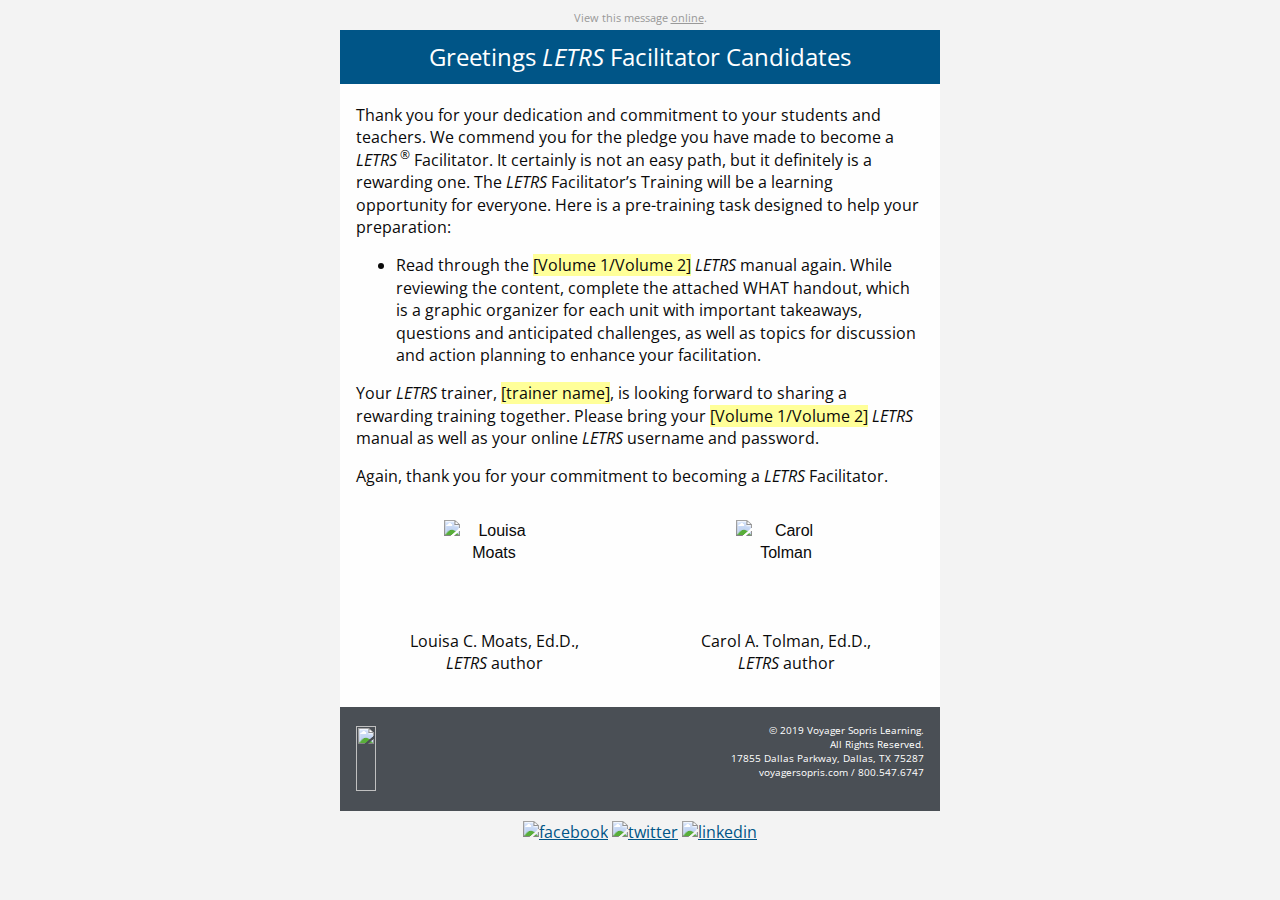
==== commit b447e430: "Add fixed version" ====
--- a/index.html
+++ b/index.html
@@ -1 +1,495 @@
-<!DOCTYPE html PUBLIC "-//W3C//DTD XHTML 1.0 Transitional//EN""http://www.w3.org/TR/xhtml1/DTD/xhtml1-transitional.dtd"><html xmlns="http://www.w3.org/1999/xhtml" lang="en" xml:lang="en"><head><meta http-equiv="Content-Type" content="text/html; charset=utf-8"><meta name="viewport" content="width=device-width"><meta name="format-detection" content="telephone=no"><meta name="format-detection" content="date=no"><meta name="format-detection" content="address=no"><meta name="format-detection" content="email=no"><title>Greetings LETRS Facilitator Candidates</title><style>@media only screen{html{min-height:100%;background:#f3f3f3}}@media only screen and (max-width:616px){.small-float-center{margin:0 auto!important;float:none!important;text-align:center!important}.small-text-center{text-align:center!important}}@media only screen and (max-width:616px){table.body table.container .show-for-large{display:none!important;width:0;mso-hide:all;overflow:hidden}}@media only screen and (max-width:616px){table.body img{width:auto;height:auto}table.body center{min-width:0!important}table.body .container{width:95%!important}table.body .columns{height:auto!important;-moz-box-sizing:border-box;-webkit-box-sizing:border-box;box-sizing:border-box;padding-left:16px!important;padding-right:16px!important}table.body .collapse .columns{padding-left:0!important;padding-right:0!important}th.small-12{display:inline-block!important;width:100%!important}}@media only screen and (max-width:616px){.social-media img{width:42px!important;height:42px!important;margin:0 5px}.vsl-logo{max-width:154px}.rep-photo{width:100px!important}.footer p{text-align:center}}</style></head><body style="-moz-box-sizing:border-box;-ms-text-size-adjust:100%;-webkit-box-sizing:border-box;-webkit-text-size-adjust:100%;Margin:0;box-sizing:border-box;color:#0a0a0a;font-family:Helvetica,Arial,sans-serif;font-size:16px;font-weight:400;line-height:1.4;margin:0;min-width:100%;padding:0;text-align:left;width:100%!important"><span class="invisible-previewline" style="color:#f3f3f3;display:none!important;font-size:1px;line-height:1px;max-height:0;max-width:0;mso-hide:all!important;opacity:0;overflow:hidden;visibility:hidden"></span><table class="body" style="Margin:0;background:#f3f3f3;border-collapse:collapse;border-spacing:0;color:#0a0a0a;font-family:Helvetica,Arial,sans-serif;font-size:16px;font-weight:400;height:100%;line-height:1.4;margin:0;padding:0;text-align:left;vertical-align:top;width:100%"><tr style="padding:0;text-align:left;vertical-align:top"><td class="center" align="center" valign="top" style="-moz-hyphens:none;-ms-hyphens:none;-webkit-hyphens:none;Margin:0;border-collapse:collapse!important;color:#0a0a0a;font-family:Helvetica,Arial,sans-serif;font-size:16px;font-weight:400;hyphens:none;line-height:1.4;margin:0;padding:0;text-align:left;vertical-align:top;word-wrap:break-word"><center data-parsed="" style="min-width:600px;width:100%"><table class="spacer float-center" style="Margin:0 auto;border-collapse:collapse;border-spacing:0;float:none;margin:0 auto;padding:0;text-align:center;vertical-align:top;width:100%"><tbody><tr style="padding:0;text-align:left;vertical-align:top"><td height="10px" style="-moz-hyphens:none;-ms-hyphens:none;-webkit-hyphens:none;Margin:0;border-collapse:collapse!important;color:#0a0a0a;font-family:Helvetica,Arial,sans-serif;font-size:10px;font-weight:400;hyphens:none;line-height:10px;margin:0;mso-line-height-rule:exactly;padding:0;text-align:left;vertical-align:top;word-wrap:break-word">&#xA0;</td></tr></tbody></table><p class="view-online float-center" pardot-region="view-online" align="center" style="Margin:0;Margin-bottom:16px;background:#f3f3f3;color:#999;font-family:Helvetica,Arial,sans-serif;font-size:11px;font-weight:400;line-height:1.4;margin:0;margin-bottom:5px;padding:0;text-align:center">View this message <a href="%%view_online%%" target="_blank" style="Margin:0;color:#999;font-family:Helvetica,Arial,sans-serif;font-weight:400;line-height:1.4;margin:0;padding:0;text-align:left;text-decoration:underline">online</a>.</p><table align="center" class="container float-center" style="Margin:0 auto;background:#fefefe;border-collapse:collapse;border-spacing:0;float:none;margin:0 auto;padding:0;text-align:center;vertical-align:top;width:600px"><tbody><tr style="padding:0;text-align:left;vertical-align:top"><td style="-moz-hyphens:none;-ms-hyphens:none;-webkit-hyphens:none;Margin:0;border-collapse:collapse!important;color:#0a0a0a;font-family:Helvetica,Arial,sans-serif;font-size:16px;font-weight:400;hyphens:none;line-height:1.4;margin:0;padding:0;text-align:left;vertical-align:top;word-wrap:break-word"><table pardot-repeatable="" class="row" style="border-collapse:collapse;border-spacing:0;display:table;padding:0;position:relative;text-align:left;vertical-align:top;width:100%"><tbody><tr style="padding:0;text-align:left;vertical-align:top"><th class="headline no-bottom-padding small-12 large-12 columns first last" pardot-region="headline" style="Margin:0 auto;background:#005587;color:#0a0a0a;font-family:Helvetica,Arial,sans-serif;font-size:16px;font-weight:400;line-height:1.4;margin:0 auto;padding:0;padding-bottom:0!important;padding-left:16px;padding-right:16px;text-align:left;width:584px"><table style="border-collapse:collapse;border-spacing:0;padding:0;text-align:left;vertical-align:top;width:100%"><tr style="padding:0;text-align:left;vertical-align:top"><th style="Margin:0;color:#0a0a0a;font-family:Helvetica,Arial,sans-serif;font-size:16px;font-weight:400;line-height:1.4;margin:0;padding:0;text-align:left"><table class="spacer" style="border-collapse:collapse;border-spacing:0;padding:0;text-align:left;vertical-align:top;width:100%"><tbody><tr style="padding:0;text-align:left;vertical-align:top"><td height="10px" style="-moz-hyphens:none;-ms-hyphens:none;-webkit-hyphens:none;Margin:0;border-collapse:collapse!important;color:#0a0a0a;font-family:Helvetica,Arial,sans-serif;font-size:10px;font-weight:400;hyphens:none;line-height:10px;margin:0;mso-line-height-rule:exactly;padding:0;text-align:left;vertical-align:top;word-wrap:break-word">&#xA0;</td></tr></tbody></table><h1 style="Margin:0;Margin-bottom:10px;color:#fff;font-family:Helvetica,Arial,sans-serif;font-size:24px;font-weight:400;line-height:1.4;margin:0;margin-bottom:10px;padding:0;text-align:center;word-wrap:normal">Greetings <em>LETRS</em> Facilitator Candidates</h1></th><th class="expander" style="Margin:0;color:#0a0a0a;font-family:Helvetica,Arial,sans-serif;font-size:16px;font-weight:400;line-height:1.4;margin:0;padding:0!important;text-align:left;visibility:hidden;width:0"></th></tr></table></th></tr></tbody></table><table pardot-repeatable="" class="row collapse" style="border-collapse:collapse;border-spacing:0;display:table;padding:0;position:relative;text-align:left;vertical-align:top;width:100%"><tbody><tr style="padding:0;text-align:left;vertical-align:top"><th class="no-bottom-padding small-12 large-12 columns first last" pardot-region="header_image" style="Margin:0 auto;color:#0a0a0a;font-family:Helvetica,Arial,sans-serif;font-size:16px;font-weight:400;line-height:1.4;margin:0 auto;padding:0;padding-bottom:0!important;padding-left:0;padding-right:0;text-align:left;width:608px"><table style="border-collapse:collapse;border-spacing:0;padding:0;text-align:left;vertical-align:top;width:100%"><tr style="padding:0;text-align:left;vertical-align:top"><th style="Margin:0;color:#0a0a0a;font-family:Helvetica,Arial,sans-serif;font-size:16px;font-weight:400;line-height:1.4;margin:0;padding:0;text-align:left"><a href="http://www.voyagersopris.com?utm_source=news&amp;utm_medium=email&amp;utm_campaign=2019_Q2_SD_MTSS-Conference" style="Margin:0;color:#005587;font-family:Helvetica,Arial,sans-serif;font-weight:400;line-height:1.4;margin:0;padding:0;text-align:left;text-decoration:underline"><img src="https://go.voyagersopris.com/l/207592/2019-07-19/9r59j/207592/112763/letrs_educators_1_1.jpg" style="-ms-interpolation-mode:bicubic;background-color:#005587;border:none;clear:both;color:#fff;display:block;font-size:24px;line-height:30px;max-width:100%;outline:0;text-align:center;text-decoration:none;width:auto" alt=""></a></th></tr></table></th></tr></tbody></table><table pardot-repeatable="" class="row" style="border-collapse:collapse;border-spacing:0;display:table;padding:0;position:relative;text-align:left;vertical-align:top;width:100%"><tbody><tr style="padding:0;text-align:left;vertical-align:top"><th class="small-12 large-12 columns first last" pardot-region="body_copy" style="Margin:0 auto;color:#0a0a0a;font-family:Helvetica,Arial,sans-serif;font-size:16px;font-weight:400;line-height:1.4;margin:0 auto;padding:0;padding-bottom:16px;padding-left:16px;padding-right:16px;text-align:left;width:584px"><table style="border-collapse:collapse;border-spacing:0;padding:0;text-align:left;vertical-align:top;width:100%"><tr style="padding:0;text-align:left;vertical-align:top"><th style="Margin:0;color:#0a0a0a;font-family:Helvetica,Arial,sans-serif;font-size:16px;font-weight:400;line-height:1.4;margin:0;padding:0;text-align:left"><table class="spacer" style="border-collapse:collapse;border-spacing:0;padding:0;text-align:left;vertical-align:top;width:100%"><tbody><tr style="padding:0;text-align:left;vertical-align:top"><td height="20px" style="-moz-hyphens:none;-ms-hyphens:none;-webkit-hyphens:none;Margin:0;border-collapse:collapse!important;color:#0a0a0a;font-family:Helvetica,Arial,sans-serif;font-size:20px;font-weight:400;hyphens:none;line-height:20px;margin:0;mso-line-height-rule:exactly;padding:0;text-align:left;vertical-align:top;word-wrap:break-word">&#xA0;</td></tr></tbody></table><p style="Margin:0;Margin-bottom:16px;color:#0a0a0a;font-family:Helvetica,Arial,sans-serif;font-size:16px;font-weight:400;line-height:1.4;margin:0;margin-bottom:16px;padding:0;text-align:left">Thank you for your dedication and commitment to your students and teachers. We commend you for the pledge you have made to become a <em>LETRS</em><sup style="display:inline-block;font-size:12px;line-height:12px;margin-left:3px">&reg;</sup> Facilitator. It certainly is not an easy path, but it definitely is a rewarding one. The <em>LETRS</em> Facilitator’s Training will be a learning opportunity for everyone. Here is a pre-training task designed to help your preparation:</p><ul><li>Read through the <span class="highlight" style="background:#FF9">[Volume 1/Volume 2]</span> <em>LETRS</em> manual again. While reviewing the content, complete the attached WHAT handout, which is a graphic organizer for each unit with important takeaways, questions and anticipated challenges, as well as topics for discussion and action planning to enhance your facilitation.</li></ul><p style="Margin:0;Margin-bottom:16px;color:#0a0a0a;font-family:Helvetica,Arial,sans-serif;font-size:16px;font-weight:400;line-height:1.4;margin:0;margin-bottom:16px;padding:0;text-align:left">Your <em>LETRS</em> trainer, <span class="highlight" style="background:#FF9">[trainer name]</span>, is looking forward to sharing a rewarding training together. Please bring your <span class="highlight" style="background:#FF9">[Volume 1/Volume 2]</span> <em>LETRS</em> manual as well as your online <em>LETRS</em> username and password.</p><p style="Margin:0;Margin-bottom:16px;color:#0a0a0a;font-family:Helvetica,Arial,sans-serif;font-size:16px;font-weight:400;line-height:1.4;margin:0;margin-bottom:16px;padding:0;text-align:left">Again, thank you for your commitment to becoming a <em>LETRS</em> Facilitator.</p></th><th class="expander" style="Margin:0;color:#0a0a0a;font-family:Helvetica,Arial,sans-serif;font-size:16px;font-weight:400;line-height:1.4;margin:0;padding:0!important;text-align:left;visibility:hidden;width:0"></th></tr></table></th></tr></tbody></table><table class="row" style="border-collapse:collapse;border-spacing:0;display:table;padding:0;position:relative;text-align:left;vertical-align:top;width:100%"><tbody><tr style="padding:0;text-align:left;vertical-align:top"><th class="small-12 large-6 columns first" style="Margin:0 auto;color:#0a0a0a;font-family:Helvetica,Arial,sans-serif;font-size:16px;font-weight:400;line-height:1.4;margin:0 auto;padding:0;padding-bottom:16px;padding-left:16px;padding-right:8px;text-align:left;width:284px"><table style="border-collapse:collapse;border-spacing:0;padding:0;text-align:left;vertical-align:top;width:100%"><tr style="padding:0;text-align:left;vertical-align:top"><th style="Margin:0;color:#0a0a0a;font-family:Helvetica,Arial,sans-serif;font-size:16px;font-weight:400;line-height:1.4;margin:0;padding:0;text-align:left"><center data-parsed="" style="min-width:252px;width:100%"><img src="https://go.voyagersopris.com/l/207592/2019-07-19/9r55b/207592/112733/moats_circle.jpg" alt="Louisa Moats" width="100" height="100" class="rep-photo float-center" align="center" style="-ms-interpolation-mode:bicubic;Margin:0 auto;clear:both;display:block;float:none;margin:0 auto;max-width:100%;outline:0;text-align:center;text-decoration:none;width:auto"></center><table class="spacer" style="border-collapse:collapse;border-spacing:0;padding:0;text-align:left;vertical-align:top;width:100%"><tbody><tr style="padding:0;text-align:left;vertical-align:top"><td height="10px" style="-moz-hyphens:none;-ms-hyphens:none;-webkit-hyphens:none;Margin:0;border-collapse:collapse!important;color:#0a0a0a;font-family:Helvetica,Arial,sans-serif;font-size:10px;font-weight:400;hyphens:none;line-height:10px;margin:0;mso-line-height-rule:exactly;padding:0;text-align:left;vertical-align:top;word-wrap:break-word">&#xA0;</td></tr></tbody></table><p class="text-center" style="Margin:0;Margin-bottom:16px;color:#0a0a0a;font-family:Helvetica,Arial,sans-serif;font-size:16px;font-weight:400;line-height:1.4;margin:0;margin-bottom:16px;padding:0;text-align:center">Louisa C. Moats, Ed.D.,<br><em>LETRS</em> author</p></th></tr></table></th><th class="small-12 large-6 columns last" style="Margin:0 auto;color:#0a0a0a;font-family:Helvetica,Arial,sans-serif;font-size:16px;font-weight:400;line-height:1.4;margin:0 auto;padding:0;padding-bottom:16px;padding-left:8px;padding-right:16px;text-align:left;width:284px"><table style="border-collapse:collapse;border-spacing:0;padding:0;text-align:left;vertical-align:top;width:100%"><tr style="padding:0;text-align:left;vertical-align:top"><th style="Margin:0;color:#0a0a0a;font-family:Helvetica,Arial,sans-serif;font-size:16px;font-weight:400;line-height:1.4;margin:0;padding:0;text-align:left"><center data-parsed="" style="min-width:252px;width:100%"><img src="https://go.voyagersopris.com/l/207592/2019-07-19/9r55d/207592/112735/tolman_circle.jpg" alt="Carol Tolman" width="100" height="100" class="rep-photo float-center" align="center" style="-ms-interpolation-mode:bicubic;Margin:0 auto;clear:both;display:block;float:none;margin:0 auto;max-width:100%;outline:0;text-align:center;text-decoration:none;width:auto"></center><table class="spacer" style="border-collapse:collapse;border-spacing:0;padding:0;text-align:left;vertical-align:top;width:100%"><tbody><tr style="padding:0;text-align:left;vertical-align:top"><td height="10px" style="-moz-hyphens:none;-ms-hyphens:none;-webkit-hyphens:none;Margin:0;border-collapse:collapse!important;color:#0a0a0a;font-family:Helvetica,Arial,sans-serif;font-size:10px;font-weight:400;hyphens:none;line-height:10px;margin:0;mso-line-height-rule:exactly;padding:0;text-align:left;vertical-align:top;word-wrap:break-word">&#xA0;</td></tr></tbody></table><p class="text-center" style="Margin:0;Margin-bottom:16px;color:#0a0a0a;font-family:Helvetica,Arial,sans-serif;font-size:16px;font-weight:400;line-height:1.4;margin:0;margin-bottom:16px;padding:0;text-align:center">Carol A. Tolman, Ed.D.,<br><em>LETRS</em> author</p></th></tr></table></th></tr></tbody></table><table class="row footer" style="background:#4a4f55;border-collapse:collapse;border-spacing:0;display:table;padding:0;position:relative;text-align:left;vertical-align:top;width:100%"><tbody><tr style="padding:0;text-align:left;vertical-align:top"><th class="no-bottom-padding small-12 large-6 columns first" valign="middle" style="Margin:0 auto;color:#0a0a0a;font-family:Helvetica,Arial,sans-serif;font-size:16px;font-weight:400;line-height:1.4;margin:0 auto;padding:0;padding-bottom:0!important;padding-left:16px;padding-right:8px;text-align:left;width:284px"><table style="border-collapse:collapse;border-spacing:0;padding:0;text-align:left;vertical-align:top;width:100%"><tr style="padding:0;text-align:left;vertical-align:top"><th style="Margin:0;color:#0a0a0a;font-family:Helvetica,Arial,sans-serif;font-size:16px;font-weight:400;line-height:1.4;margin:0;padding:0;text-align:left"><table class="spacer" style="border-collapse:collapse;border-spacing:0;padding:0;text-align:left;vertical-align:top;width:100%"><tbody><tr style="padding:0;text-align:left;vertical-align:top"><td height="16px" style="-moz-hyphens:none;-ms-hyphens:none;-webkit-hyphens:none;Margin:0;border-collapse:collapse!important;color:#0a0a0a;font-family:Helvetica,Arial,sans-serif;font-size:16px;font-weight:400;hyphens:none;line-height:16px;margin:0;mso-line-height-rule:exactly;padding:0;text-align:left;vertical-align:top;word-wrap:break-word">&#xA0;</td></tr></tbody></table><a href="https://www.voyagersopris.com?utm_source=news&amp;utm_medium=email&amp;utm_campaign=CAMPAIGN_NAME" target="_blank" title="https://www.voyagersopris.com?utm_source=news&amp;utm_medium=email&amp;utm_campaign=CAMPAIGN_NAME" style="Margin:0;color:#fff;font-family:Helvetica,Arial,sans-serif;font-weight:400;line-height:1.4;margin:0;padding:0;text-align:left;text-decoration:none"><img src="https://go.voyagersopris.com/l/207592/2019-07-18/9r372/207592/112595/VSL_logo_stacked_white.png" height="65" width="154" class="vsl-logo float-left small-float-center" align="left" style="-ms-interpolation-mode:bicubic;border:none;clear:both;display:block;float:left;max-width:300px;outline:0;text-align:left;text-decoration:none;width:auto"></a><table class="spacer show-for-large" style="border-collapse:collapse;border-spacing:0;padding:0;text-align:left;vertical-align:top;width:100%"><tbody><tr style="padding:0;text-align:left;vertical-align:top"><td height="16px" style="-moz-hyphens:none;-ms-hyphens:none;-webkit-hyphens:none;Margin:0;border-collapse:collapse!important;color:#0a0a0a;font-family:Helvetica,Arial,sans-serif;font-size:16px;font-weight:400;hyphens:none;line-height:16px;margin:0;mso-line-height-rule:exactly;padding:0;text-align:left;vertical-align:top;word-wrap:break-word">&#xA0;</td></tr></tbody></table></th></tr></table></th><th class="address-cell small-12 large-6 columns last" pardot-region="footer" valign="middle" style="Margin:0 auto;color:#0a0a0a;font-family:Helvetica,Arial,sans-serif;font-size:16px;font-weight:400;line-height:1.4;margin:0 auto;padding:0;padding-bottom:16px;padding-left:8px;padding-right:16px;text-align:left;width:284px"><table style="border-collapse:collapse;border-spacing:0;padding:0;text-align:left;vertical-align:top;width:100%"><tr style="padding:0;text-align:left;vertical-align:top"><th style="Margin:0;color:#0a0a0a;font-family:Helvetica,Arial,sans-serif;font-size:16px;font-weight:400;line-height:1.4;margin:0;padding:0;text-align:left"><table class="spacer" style="border-collapse:collapse;border-spacing:0;padding:0;text-align:left;vertical-align:top;width:100%"><tbody><tr style="padding:0;text-align:left;vertical-align:top"><td height="16px" style="-moz-hyphens:none;-ms-hyphens:none;-webkit-hyphens:none;Margin:0;border-collapse:collapse!important;color:#0a0a0a;font-family:Helvetica,Arial,sans-serif;font-size:16px;font-weight:400;hyphens:none;line-height:16px;margin:0;mso-line-height-rule:exactly;padding:0;text-align:left;vertical-align:top;word-wrap:break-word">&#xA0;</td></tr></tbody></table><p class="no-bottom-margin text-right small-text-center" style="Margin:0;Margin-bottom:16px;color:#fff;font-family:Helvetica,Arial,sans-serif;font-size:10px;font-weight:400;line-height:1.4;margin:0;margin-bottom:16px;padding:0;text-align:right">&copy; 2019 Voyager Sopris Learning.<br>All Rights Reserved.<br>17855 Dallas Parkway, Dallas, TX 75287<br><a href="https://www.voyagersopris.com?utm_source=news&amp;utm_medium=email&amp;utm_campaign=CAMPAIGN_NAME" target="_blank" style="Margin:0;color:#fff;font-family:Helvetica,Arial,sans-serif;font-weight:400;line-height:1.4;margin:0;padding:0;text-align:left;text-decoration:none">voyagersopris.com</a> / <a href="tel:18005476747" target="_blank" title="Call Voyager Sopris Learning" style="Margin:0;color:#fff;font-family:Helvetica,Arial,sans-serif;font-weight:400;line-height:1.4;margin:0;padding:0;text-align:left;text-decoration:none">800.547.6747</a></p></th></tr></table></th></tr></tbody></table><table class="row" style="border-collapse:collapse;border-spacing:0;display:table;padding:0;position:relative;text-align:left;vertical-align:top;width:100%"><tbody><tr style="padding:0;text-align:left;vertical-align:top"><th class="social-media small-12 large-12 columns first last" style="Margin:0 auto;background:#f3f3f3;color:#0a0a0a;font-family:Helvetica,Arial,sans-serif;font-size:16px;font-weight:400;line-height:1.4;margin:0 auto;padding:0;padding-bottom:16px;padding-left:16px;padding-right:16px;text-align:left;width:584px"><table style="border-collapse:collapse;border-spacing:0;padding:0;text-align:left;vertical-align:top;width:100%"><tr style="padding:0;text-align:left;vertical-align:top"><th style="Margin:0;color:#0a0a0a;font-family:Helvetica,Arial,sans-serif;font-size:16px;font-weight:400;line-height:1.4;margin:0;padding:0;text-align:left"><table class="spacer" style="border-collapse:collapse;border-spacing:0;padding:0;text-align:left;vertical-align:top;width:100%"><tbody><tr style="padding:0;text-align:left;vertical-align:top"><td height="10px" style="-moz-hyphens:none;-ms-hyphens:none;-webkit-hyphens:none;Margin:0;border-collapse:collapse!important;color:#0a0a0a;font-family:Helvetica,Arial,sans-serif;font-size:10px;font-weight:400;hyphens:none;line-height:10px;margin:0;mso-line-height-rule:exactly;padding:0;text-align:left;vertical-align:top;word-wrap:break-word">&#xA0;</td></tr></tbody></table><center data-parsed="" style="min-width:552px;width:100%"><a href="https://www.facebook.com/VoyagerSopris/" target="_blank" align="center" class="float-center" style="Margin:0;color:#005587;font-family:Helvetica,Arial,sans-serif;font-weight:400;line-height:1.4;margin:0;padding:0;text-align:left;text-decoration:underline"><img src="http://go.voyagersopris.com/l/207592/2017-09-13/69ty8/207592/33729/facebook.png" alt="facebook" width="32" height="32" style="-ms-interpolation-mode:bicubic;border:none;clear:both;display:inline;height:32px;margin:0 2px;max-width:100%;outline:0;text-decoration:none;width:32px"></a><a href="https://twitter.com/VoyagerSopris" target="_blank" align="center" class="float-center" style="Margin:0;color:#005587;font-family:Helvetica,Arial,sans-serif;font-weight:400;line-height:1.4;margin:0;padding:0;text-align:left;text-decoration:underline"><img src="http://go.voyagersopris.com/l/207592/2017-09-13/69tyb/207592/33731/twitter.png" alt="twitter" width="32" height="32" style="-ms-interpolation-mode:bicubic;border:none;clear:both;display:inline;height:32px;margin:0 2px;max-width:100%;outline:0;text-decoration:none;width:32px"></a><a href="https://www.linkedin.com/company/voyager-sopris-learning" target="_blank" align="center" class="float-center" style="Margin:0;color:#005587;font-family:Helvetica,Arial,sans-serif;font-weight:400;line-height:1.4;margin:0;padding:0;text-align:left;text-decoration:underline"><img src="http://go.voyagersopris.com/l/207592/2017-09-13/69ty6/207592/33727/linkedin.png" alt="linkedin" width="32" height="32" style="-ms-interpolation-mode:bicubic;border:none;clear:both;display:inline;height:32px;margin:0 2px;max-width:100%;outline:0;text-decoration:none;width:32px"></a></center></th><th class="expander" style="Margin:0;color:#0a0a0a;font-family:Helvetica,Arial,sans-serif;font-size:16px;font-weight:400;line-height:1.4;margin:0;padding:0!important;text-align:left;visibility:hidden;width:0"></th></tr></table></th></tr></tbody></table></td></tr></tbody></table></center></td></tr></table><!-- prevent Gmail on iOS font size manipulation --><div style="display:none;white-space:nowrap;font:15px courier;line-height:0">&nbsp; &nbsp; &nbsp; &nbsp; &nbsp; &nbsp; &nbsp; &nbsp; &nbsp; &nbsp; &nbsp; &nbsp; &nbsp; &nbsp; &nbsp; &nbsp; &nbsp; &nbsp; &nbsp; &nbsp; &nbsp; &nbsp; &nbsp; &nbsp; &nbsp; &nbsp; &nbsp; &nbsp; &nbsp; &nbsp;</div></body></html>+<!DOCTYPE html PUBLIC "-//W3C//DTD XHTML 1.0 Transitional//EN""http://www.w3.org/TR/xhtml1/DTD/xhtml1-transitional.dtd">
+<html xmlns="http://www.w3.org/1999/xhtml" lang="en" xml:lang="en">
+
+<head>
+    <meta http-equiv="Content-Type" content="text/html; charset=utf-8">
+    <meta name="viewport" content="width=device-width">
+    <meta name="format-detection" content="telephone=no">
+    <meta name="format-detection" content="date=no">
+    <meta name="format-detection" content="address=no">
+    <meta name="format-detection" content="email=no">
+    <title>Greetings LETRS Facilitator Candidates</title>
+    <style>
+        @import url('https://fonts.googleapis.com/css?family=Open+Sans:300,300i,400,400i,700,700i');
+
+        @media only screen {
+            html {
+                min-height: 100%;
+                background: #f3f3f3
+            }
+
+            td,
+            a,
+            h1,
+            h2,
+            h3,
+            h4,
+            p,
+            li,
+            div,
+            span {
+                font-family: 'Open Sans', sans-serif !important;
+            }
+        }
+
+        @media only screen and (max-width:616px) {
+            .small-float-center {
+                margin: 0 auto !important;
+                float: none !important;
+                text-align: center !important
+            }
+
+            .small-text-center {
+                text-align: center !important
+            }
+        }
+
+        @media only screen and (max-width:616px) {
+            table.body table.container .show-for-large {
+                display: none !important;
+                width: 0;
+                mso-hide: all;
+                overflow: hidden
+            }
+        }
+
+        @media only screen and (max-width:616px) {
+            table.body img {
+                width: auto;
+                height: auto
+            }
+
+            table.body center {
+                min-width: 0 !important
+            }
+
+            table.body .container {
+                width: 95% !important
+            }
+
+            table.body .columns {
+                height: auto !important;
+                -moz-box-sizing: border-box;
+                -webkit-box-sizing: border-box;
+                box-sizing: border-box;
+                padding-left: 16px !important;
+                padding-right: 16px !important
+            }
+
+            table.body .collapse .columns {
+                padding-left: 0 !important;
+                padding-right: 0 !important
+            }
+
+            th.small-12 {
+                display: inline-block !important;
+                width: 100% !important
+            }
+        }
+
+        @media only screen and (max-width:616px) {
+            .social-media img {
+                width: 42px !important;
+                height: 42px !important;
+                margin: 0 5px
+            }
+
+            .vsl-logo {
+                max-width: 154px
+            }
+
+            .rep-photo {
+                width: 100px !important
+            }
+
+            .footer p {
+                text-align: center
+            }
+        }
+    </style>
+</head>
+
+<body
+    style="-moz-box-sizing:border-box;-ms-text-size-adjust:100%;-webkit-box-sizing:border-box;-webkit-text-size-adjust:100%;Margin:0;box-sizing:border-box;color:#0a0a0a;font-family:Helvetica,Arial,sans-serif;font-size:16px;font-weight:400;line-height:1.4;margin:0;min-width:100%;padding:0;text-align:left;width:100%!important">
+    <span class="invisible-previewline"
+        style="color:#f3f3f3;display:none!important;font-size:1px;line-height:1px;max-height:0;max-width:0;mso-hide:all!important;opacity:0;overflow:hidden;visibility:hidden"></span>
+    <table class="body"
+        style="Margin:0;background:#f3f3f3;border-collapse:collapse;border-spacing:0;color:#0a0a0a;font-family:Helvetica,Arial,sans-serif;font-size:16px;font-weight:400;height:100%;line-height:1.4;margin:0;padding:0;text-align:left;vertical-align:top;width:100%">
+        <tr style="padding:0;text-align:left;vertical-align:top">
+            <td class="center" align="center" valign="top"
+                style="-moz-hyphens:none;-ms-hyphens:none;-webkit-hyphens:none;Margin:0;border-collapse:collapse!important;color:#0a0a0a;font-family:Helvetica,Arial,sans-serif;font-size:16px;font-weight:400;hyphens:none;line-height:1.4;margin:0;padding:0;text-align:left;vertical-align:top;word-wrap:break-word">
+                <center data-parsed="" style="min-width:600px;width:100%">
+                    <table class="spacer float-center"
+                        style="Margin:0 auto;border-collapse:collapse;border-spacing:0;float:none;margin:0 auto;padding:0;text-align:center;vertical-align:top;width:100%">
+                        <tbody>
+                            <tr style="padding:0;text-align:left;vertical-align:top">
+                                <td height="10px"
+                                    style="-moz-hyphens:none;-ms-hyphens:none;-webkit-hyphens:none;Margin:0;border-collapse:collapse!important;color:#0a0a0a;font-family:Helvetica,Arial,sans-serif;font-size:10px;font-weight:400;hyphens:none;line-height:10px;margin:0;mso-line-height-rule:exactly;padding:0;text-align:left;vertical-align:top;word-wrap:break-word">
+                                    &#xA0;</td>
+                            </tr>
+                        </tbody>
+                    </table>
+                    <p class="view-online float-center" pardot-region="view-online" align="center"
+                        style="Margin:0;Margin-bottom:16px;background:#f3f3f3;color:#999;font-family:Helvetica,Arial,sans-serif;font-size:11px;font-weight:400;line-height:1.4;margin:0;margin-bottom:5px;padding:0;text-align:center">
+                        View this message <a href="%%view_online%%" target="_blank"
+                            style="Margin:0;color:#999;font-family:Helvetica,Arial,sans-serif;font-weight:400;line-height:1.4;margin:0;padding:0;text-align:left;text-decoration:underline">online</a>.
+                    </p>
+                    <table align="center" class="container float-center"
+                        style="Margin:0 auto;background:#fefefe;border-collapse:collapse;border-spacing:0;float:none;margin:0 auto;padding:0;text-align:center;vertical-align:top;width:600px">
+                        <tbody>
+                            <tr style="padding:0;text-align:left;vertical-align:top">
+                                <td
+                                    style="-moz-hyphens:none;-ms-hyphens:none;-webkit-hyphens:none;Margin:0;border-collapse:collapse!important;color:#0a0a0a;font-family:Helvetica,Arial,sans-serif;font-size:16px;font-weight:400;hyphens:none;line-height:1.4;margin:0;padding:0;text-align:left;vertical-align:top;word-wrap:break-word">
+                                    <table pardot-repeatable="" class="row"
+                                        style="border-collapse:collapse;border-spacing:0;display:table;padding:0;position:relative;text-align:left;vertical-align:top;width:100%">
+                                        <tbody>
+                                            <tr style="padding:0;text-align:left;vertical-align:top">
+                                                <th class="headline no-bottom-padding small-12 large-12 columns first last"
+                                                    pardot-region="headline"
+                                                    style="Margin:0 auto;background:#005587;color:#0a0a0a;font-family:Helvetica,Arial,sans-serif;font-size:16px;font-weight:400;line-height:1.4;margin:0 auto;padding:0;padding-bottom:0!important;padding-left:16px;padding-right:16px;text-align:left;width:584px">
+                                                    <table
+                                                        style="border-collapse:collapse;border-spacing:0;padding:0;text-align:left;vertical-align:top;width:100%">
+                                                        <tr style="padding:0;text-align:left;vertical-align:top">
+                                                            <th
+                                                                style="Margin:0;color:#0a0a0a;font-family:Helvetica,Arial,sans-serif;font-size:16px;font-weight:400;line-height:1.4;margin:0;padding:0;text-align:left">
+                                                                <table class="spacer"
+                                                                    style="border-collapse:collapse;border-spacing:0;padding:0;text-align:left;vertical-align:top;width:100%">
+                                                                    <tbody>
+                                                                        <tr
+                                                                            style="padding:0;text-align:left;vertical-align:top">
+                                                                            <td height="10px"
+                                                                                style="-moz-hyphens:none;-ms-hyphens:none;-webkit-hyphens:none;Margin:0;border-collapse:collapse!important;color:#0a0a0a;font-family:Helvetica,Arial,sans-serif;font-size:10px;font-weight:400;hyphens:none;line-height:10px;margin:0;mso-line-height-rule:exactly;padding:0;text-align:left;vertical-align:top;word-wrap:break-word">
+                                                                                &#xA0;</td>
+                                                                        </tr>
+                                                                    </tbody>
+                                                                </table>
+                                                                <h1
+                                                                    style="Margin:0;Margin-bottom:10px;color:#fff;font-family:Helvetica,Arial,sans-serif;font-size:24px;font-weight:400;line-height:1.4;margin:0;margin-bottom:10px;padding:0;text-align:center;word-wrap:normal">
+                                                                    Greetings <em>LETRS</em> Facilitator Candidates</h1>
+                                                            </th>
+                                                            <th class="expander"
+                                                                style="Margin:0;color:#0a0a0a;font-family:Helvetica,Arial,sans-serif;font-size:16px;font-weight:400;line-height:1.4;margin:0;padding:0!important;text-align:left;visibility:hidden;width:0">
+                                                            </th>
+                                                        </tr>
+                                                    </table>
+                                                </th>
+                                            </tr>
+                                        </tbody>
+                                    </table>
+                                    <table pardot-repeatable="" class="row collapse"
+                                        style="border-collapse:collapse;border-spacing:0;display:table;padding:0;position:relative;text-align:left;vertical-align:top;width:100%">
+                                        <tbody>
+                                            <tr style="padding:0;text-align:left;vertical-align:top">
+                                                <th class="no-bottom-padding small-12 large-12 columns first last"
+                                                    pardot-region="header_image"
+                                                    style="Margin:0 auto;color:#0a0a0a;font-family:Helvetica,Arial,sans-serif;font-size:16px;font-weight:400;line-height:1.4;margin:0 auto;padding:0;padding-bottom:0!important;padding-left:0;padding-right:0;text-align:left;width:608px">
+                                                    <table
+                                                        style="border-collapse:collapse;border-spacing:0;padding:0;text-align:left;vertical-align:top;width:100%">
+                                                        <tr style="padding:0;text-align:left;vertical-align:top">
+                                                            <th
+                                                                style="Margin:0;color:#0a0a0a;font-family:Helvetica,Arial,sans-serif;font-size:16px;font-weight:400;line-height:1.4;margin:0;padding:0;text-align:left">
+                                                                <a href="http://www.voyagersopris.com?utm_source=news&amp;utm_medium=email&amp;utm_campaign=2019_Q2_SD_MTSS-Conference"
+                                                                    style="Margin:0;color:#005587;font-family:Helvetica,Arial,sans-serif;font-weight:400;line-height:1.4;margin:0;padding:0;text-align:left;text-decoration:underline"><img
+                                                                        src="https://go.voyagersopris.com/l/207592/2019-07-19/9r59j/207592/112763/letrs_educators_1_1.jpg"
+                                                                        style="-ms-interpolation-mode:bicubic;background-color:#005587;border:none;clear:both;color:#fff;display:block;font-size:24px;line-height:30px;max-width:100%;outline:0;text-align:center;text-decoration:none;width:auto"
+                                                                        alt=""></a></th>
+                                                        </tr>
+                                                    </table>
+                                                </th>
+                                            </tr>
+                                        </tbody>
+                                    </table>
+                                    <table pardot-repeatable="" class="row"
+                                        style="border-collapse:collapse;border-spacing:0;display:table;padding:0;position:relative;text-align:left;vertical-align:top;width:100%">
+                                        <tbody>
+                                            <tr style="padding:0;text-align:left;vertical-align:top">
+                                                <th class="small-12 large-12 columns first last"
+                                                    pardot-region="body_copy"
+                                                    style="Margin:0 auto;color:#0a0a0a;font-family:Helvetica,Arial,sans-serif;font-size:16px;font-weight:400;line-height:1.4;margin:0 auto;padding:0;padding-bottom:16px;padding-left:16px;padding-right:16px;text-align:left;width:584px">
+                                                    <table
+                                                        style="border-collapse:collapse;border-spacing:0;padding:0;text-align:left;vertical-align:top;width:100%">
+                                                        <tr style="padding:0;text-align:left;vertical-align:top">
+                                                            <th
+                                                                style="Margin:0;color:#0a0a0a;font-family:Helvetica,Arial,sans-serif;font-size:16px;font-weight:400;line-height:1.4;margin:0;padding:0;text-align:left">
+                                                                <table class="spacer"
+                                                                    style="border-collapse:collapse;border-spacing:0;padding:0;text-align:left;vertical-align:top;width:100%">
+                                                                    <tbody>
+                                                                        <tr
+                                                                            style="padding:0;text-align:left;vertical-align:top">
+                                                                            <td height="20px"
+                                                                                style="-moz-hyphens:none;-ms-hyphens:none;-webkit-hyphens:none;Margin:0;border-collapse:collapse!important;color:#0a0a0a;font-family:Helvetica,Arial,sans-serif;font-size:20px;font-weight:400;hyphens:none;line-height:20px;margin:0;mso-line-height-rule:exactly;padding:0;text-align:left;vertical-align:top;word-wrap:break-word">
+                                                                                &#xA0;</td>
+                                                                        </tr>
+                                                                    </tbody>
+                                                                </table>
+                                                                <p
+                                                                    style="Margin:0;Margin-bottom:16px;color:#0a0a0a;font-family:Helvetica,Arial,sans-serif;font-size:16px;font-weight:400;line-height:1.4;margin:0;margin-bottom:16px;padding:0;text-align:left">
+                                                                    Thank you for your dedication and commitment to your
+                                                                    students and teachers. We commend you for the pledge
+                                                                    you have made to become a <em>LETRS</em><sup
+                                                                        style="display:inline-block;font-size:12px;line-height:12px;margin-left:3px">&reg;</sup>
+                                                                    Facilitator. It certainly is not an easy path, but
+                                                                    it definitely is a rewarding one. The <em>LETRS</em>
+                                                                    Facilitator’s Training will be a learning
+                                                                    opportunity for everyone. Here is a pre-training
+                                                                    task designed to help your preparation:</p>
+                                                                <ul>
+                                                                    <li>Read through the <span class="highlight"
+                                                                            style="background:#FF9">[Volume 1/Volume
+                                                                            2]</span> <em>LETRS</em> manual again. While
+                                                                        reviewing the content, complete the attached
+                                                                        WHAT handout, which is a graphic organizer for
+                                                                        each unit with important takeaways, questions
+                                                                        and anticipated challenges, as well as topics
+                                                                        for discussion and action planning to enhance
+                                                                        your facilitation.</li>
+                                                                </ul>
+                                                                <p
+                                                                    style="Margin:0;Margin-bottom:16px;color:#0a0a0a;font-family:Helvetica,Arial,sans-serif;font-size:16px;font-weight:400;line-height:1.4;margin:0;margin-bottom:16px;padding:0;text-align:left">
+                                                                    Your <em>LETRS</em> trainer, <span class="highlight"
+                                                                        style="background:#FF9">[trainer name]</span>,
+                                                                    is looking forward to sharing a rewarding training
+                                                                    together. Please bring your <span class="highlight"
+                                                                        style="background:#FF9">[Volume 1/Volume
+                                                                        2]</span> <em>LETRS</em> manual as well as your
+                                                                    online <em>LETRS</em> username and password.</p>
+                                                                <p
+                                                                    style="Margin:0;Margin-bottom:16px;color:#0a0a0a;font-family:Helvetica,Arial,sans-serif;font-size:16px;font-weight:400;line-height:1.4;margin:0;margin-bottom:16px;padding:0;text-align:left">
+                                                                    Again, thank you for your commitment to becoming a
+                                                                    <em>LETRS</em> Facilitator.</p>
+                                                            </th>
+                                                            <th class="expander"
+                                                                style="Margin:0;color:#0a0a0a;font-family:Helvetica,Arial,sans-serif;font-size:16px;font-weight:400;line-height:1.4;margin:0;padding:0!important;text-align:left;visibility:hidden;width:0">
+                                                            </th>
+                                                        </tr>
+                                                    </table>
+                                                </th>
+                                            </tr>
+                                        </tbody>
+                                    </table>
+                                    <table class="row"
+                                        style="border-collapse:collapse;border-spacing:0;display:table;padding:0;position:relative;text-align:left;vertical-align:top;width:100%">
+                                        <tbody>
+                                            <tr style="padding:0;text-align:left;vertical-align:top">
+                                                <th class="small-12 large-6 columns first"
+                                                    style="Margin:0 auto;color:#0a0a0a;font-family:Helvetica,Arial,sans-serif;font-size:16px;font-weight:400;line-height:1.4;margin:0 auto;padding:0;padding-bottom:16px;padding-left:16px;padding-right:8px;text-align:left;width:284px">
+                                                    <table
+                                                        style="border-collapse:collapse;border-spacing:0;padding:0;text-align:left;vertical-align:top;width:100%">
+                                                        <tr style="padding:0;text-align:left;vertical-align:top">
+                                                            <th
+                                                                style="Margin:0;color:#0a0a0a;font-family:Helvetica,Arial,sans-serif;font-size:16px;font-weight:400;line-height:1.4;margin:0;padding:0;text-align:left">
+                                                                <center data-parsed=""
+                                                                    style="min-width:252px;width:100%"><img
+                                                                        src="https://go.voyagersopris.com/l/207592/2019-07-19/9r55b/207592/112733/moats_circle.jpg"
+                                                                        alt="Louisa Moats" width="100" height="100"
+                                                                        class="rep-photo float-center" align="center"
+                                                                        style="-ms-interpolation-mode:bicubic;Margin:0 auto;clear:both;display:block;float:none;margin:0 auto;max-width:100%;outline:0;text-align:center;text-decoration:none;width:auto">
+                                                                </center>
+                                                                <table class="spacer"
+                                                                    style="border-collapse:collapse;border-spacing:0;padding:0;text-align:left;vertical-align:top;width:100%">
+                                                                    <tbody>
+                                                                        <tr
+                                                                            style="padding:0;text-align:left;vertical-align:top">
+                                                                            <td height="10px"
+                                                                                style="-moz-hyphens:none;-ms-hyphens:none;-webkit-hyphens:none;Margin:0;border-collapse:collapse!important;color:#0a0a0a;font-family:Helvetica,Arial,sans-serif;font-size:10px;font-weight:400;hyphens:none;line-height:10px;margin:0;mso-line-height-rule:exactly;padding:0;text-align:left;vertical-align:top;word-wrap:break-word">
+                                                                                &#xA0;</td>
+                                                                        </tr>
+                                                                    </tbody>
+                                                                </table>
+                                                                <p class="text-center"
+                                                                    style="Margin:0;Margin-bottom:16px;color:#0a0a0a;font-family:Helvetica,Arial,sans-serif;font-size:16px;font-weight:400;line-height:1.4;margin:0;margin-bottom:16px;padding:0;text-align:center">
+                                                                    Louisa C. Moats, Ed.D.,<br><em>LETRS</em> author</p>
+                                                            </th>
+                                                        </tr>
+                                                    </table>
+                                                </th>
+                                                <th class="small-12 large-6 columns last"
+                                                    style="Margin:0 auto;color:#0a0a0a;font-family:Helvetica,Arial,sans-serif;font-size:16px;font-weight:400;line-height:1.4;margin:0 auto;padding:0;padding-bottom:16px;padding-left:8px;padding-right:16px;text-align:left;width:284px">
+                                                    <table
+                                                        style="border-collapse:collapse;border-spacing:0;padding:0;text-align:left;vertical-align:top;width:100%">
+                                                        <tr style="padding:0;text-align:left;vertical-align:top">
+                                                            <th
+                                                                style="Margin:0;color:#0a0a0a;font-family:Helvetica,Arial,sans-serif;font-size:16px;font-weight:400;line-height:1.4;margin:0;padding:0;text-align:left">
+                                                                <center data-parsed=""
+                                                                    style="min-width:252px;width:100%"><img
+                                                                        src="https://go.voyagersopris.com/l/207592/2019-07-19/9r55d/207592/112735/tolman_circle.jpg"
+                                                                        alt="Carol Tolman" width="100" height="100"
+                                                                        class="rep-photo float-center" align="center"
+                                                                        style="-ms-interpolation-mode:bicubic;Margin:0 auto;clear:both;display:block;float:none;margin:0 auto;max-width:100%;outline:0;text-align:center;text-decoration:none;width:auto">
+                                                                </center>
+                                                                <table class="spacer"
+                                                                    style="border-collapse:collapse;border-spacing:0;padding:0;text-align:left;vertical-align:top;width:100%">
+                                                                    <tbody>
+                                                                        <tr
+                                                                            style="padding:0;text-align:left;vertical-align:top">
+                                                                            <td height="10px"
+                                                                                style="-moz-hyphens:none;-ms-hyphens:none;-webkit-hyphens:none;Margin:0;border-collapse:collapse!important;color:#0a0a0a;font-family:Helvetica,Arial,sans-serif;font-size:10px;font-weight:400;hyphens:none;line-height:10px;margin:0;mso-line-height-rule:exactly;padding:0;text-align:left;vertical-align:top;word-wrap:break-word">
+                                                                                &#xA0;</td>
+                                                                        </tr>
+                                                                    </tbody>
+                                                                </table>
+                                                                <p class="text-center"
+                                                                    style="Margin:0;Margin-bottom:16px;color:#0a0a0a;font-family:Helvetica,Arial,sans-serif;font-size:16px;font-weight:400;line-height:1.4;margin:0;margin-bottom:16px;padding:0;text-align:center">
+                                                                    Carol A. Tolman, Ed.D.,<br><em>LETRS</em> author</p>
+                                                            </th>
+                                                        </tr>
+                                                    </table>
+                                                </th>
+                                            </tr>
+                                        </tbody>
+                                    </table>
+                                    <table class="row footer"
+                                        style="background:#4a4f55;border-collapse:collapse;border-spacing:0;display:table;padding:0;position:relative;text-align:left;vertical-align:top;width:100%">
+                                        <tbody>
+                                            <tr style="padding:0;text-align:left;vertical-align:top">
+                                                <th class="no-bottom-padding small-12 large-6 columns first"
+                                                    valign="middle"
+                                                    style="Margin:0 auto;color:#0a0a0a;font-family:Helvetica,Arial,sans-serif;font-size:16px;font-weight:400;line-height:1.4;margin:0 auto;padding:0;padding-bottom:0!important;padding-left:16px;padding-right:8px;text-align:left;width:284px">
+                                                    <table
+                                                        style="border-collapse:collapse;border-spacing:0;padding:0;text-align:left;vertical-align:top;width:100%">
+                                                        <tr style="padding:0;text-align:left;vertical-align:top">
+                                                            <th
+                                                                style="Margin:0;color:#0a0a0a;font-family:Helvetica,Arial,sans-serif;font-size:16px;font-weight:400;line-height:1.4;margin:0;padding:0;text-align:left">
+                                                                <table class="spacer"
+                                                                    style="border-collapse:collapse;border-spacing:0;padding:0;text-align:left;vertical-align:top;width:100%">
+                                                                    <tbody>
+                                                                        <tr
+                                                                            style="padding:0;text-align:left;vertical-align:top">
+                                                                            <td height="16px"
+                                                                                style="-moz-hyphens:none;-ms-hyphens:none;-webkit-hyphens:none;Margin:0;border-collapse:collapse!important;color:#0a0a0a;font-family:Helvetica,Arial,sans-serif;font-size:16px;font-weight:400;hyphens:none;line-height:16px;margin:0;mso-line-height-rule:exactly;padding:0;text-align:left;vertical-align:top;word-wrap:break-word">
+                                                                                &#xA0;</td>
+                                                                        </tr>
+                                                                    </tbody>
+                                                                </table><a
+                                                                    href="https://www.voyagersopris.com?utm_source=news&amp;utm_medium=email&amp;utm_campaign=CAMPAIGN_NAME"
+                                                                    target="_blank"
+                                                                    title="https://www.voyagersopris.com?utm_source=news&amp;utm_medium=email&amp;utm_campaign=CAMPAIGN_NAME"
+                                                                    style="Margin:0;color:#fff;font-family:Helvetica,Arial,sans-serif;font-weight:400;line-height:1.4;margin:0;padding:0;text-align:left;text-decoration:none"><img
+                                                                        src="https://go.voyagersopris.com/l/207592/2019-07-18/9r372/207592/112595/VSL_logo_stacked_white.png"
+                                                                        height="65" width="154"
+                                                                        class="vsl-logo float-left small-float-center"
+                                                                        align="left"
+                                                                        style="-ms-interpolation-mode:bicubic;border:none;clear:both;display:block;float:left;max-width:300px;outline:0;text-align:left;text-decoration:none;width:auto"></a>
+                                                                <table class="spacer show-for-large"
+                                                                    style="border-collapse:collapse;border-spacing:0;padding:0;text-align:left;vertical-align:top;width:100%">
+                                                                    <tbody>
+                                                                        <tr
+                                                                            style="padding:0;text-align:left;vertical-align:top">
+                                                                            <td height="16px"
+                                                                                style="-moz-hyphens:none;-ms-hyphens:none;-webkit-hyphens:none;Margin:0;border-collapse:collapse!important;color:#0a0a0a;font-family:Helvetica,Arial,sans-serif;font-size:16px;font-weight:400;hyphens:none;line-height:16px;margin:0;mso-line-height-rule:exactly;padding:0;text-align:left;vertical-align:top;word-wrap:break-word">
+                                                                                &#xA0;</td>
+                                                                        </tr>
+                                                                    </tbody>
+                                                                </table>
+                                                            </th>
+                                                        </tr>
+                                                    </table>
+                                                </th>
+                                                <th class="address-cell small-12 large-6 columns last"
+                                                    pardot-region="footer" valign="middle"
+                                                    style="Margin:0 auto;color:#0a0a0a;font-family:Helvetica,Arial,sans-serif;font-size:16px;font-weight:400;line-height:1.4;margin:0 auto;padding:0;padding-bottom:16px;padding-left:8px;padding-right:16px;text-align:left;width:284px">
+                                                    <table
+                                                        style="border-collapse:collapse;border-spacing:0;padding:0;text-align:left;vertical-align:top;width:100%">
+                                                        <tr style="padding:0;text-align:left;vertical-align:top">
+                                                            <th
+                                                                style="Margin:0;color:#0a0a0a;font-family:Helvetica,Arial,sans-serif;font-size:16px;font-weight:400;line-height:1.4;margin:0;padding:0;text-align:left">
+                                                                <table class="spacer"
+                                                                    style="border-collapse:collapse;border-spacing:0;padding:0;text-align:left;vertical-align:top;width:100%">
+                                                                    <tbody>
+                                                                        <tr
+                                                                            style="padding:0;text-align:left;vertical-align:top">
+                                                                            <td height="16px"
+                                                                                style="-moz-hyphens:none;-ms-hyphens:none;-webkit-hyphens:none;Margin:0;border-collapse:collapse!important;color:#0a0a0a;font-family:Helvetica,Arial,sans-serif;font-size:16px;font-weight:400;hyphens:none;line-height:16px;margin:0;mso-line-height-rule:exactly;padding:0;text-align:left;vertical-align:top;word-wrap:break-word">
+                                                                                &#xA0;</td>
+                                                                        </tr>
+                                                                    </tbody>
+                                                                </table>
+                                                                <p class="no-bottom-margin text-right small-text-center"
+                                                                    style="Margin:0;Margin-bottom:16px;color:#fff;font-family:Helvetica,Arial,sans-serif;font-size:10px;font-weight:400;line-height:1.4;margin:0;margin-bottom:16px;padding:0;text-align:right">
+                                                                    &copy; 2019 Voyager Sopris Learning.<br>All Rights
+                                                                    Reserved.<br>17855 Dallas Parkway, Dallas, TX
+                                                                    75287<br><a
+                                                                        href="https://www.voyagersopris.com?utm_source=news&amp;utm_medium=email&amp;utm_campaign=CAMPAIGN_NAME"
+                                                                        target="_blank"
+                                                                        style="Margin:0;color:#fff;font-family:Helvetica,Arial,sans-serif;font-weight:400;line-height:1.4;margin:0;padding:0;text-align:left;text-decoration:none">voyagersopris.com</a>
+                                                                    / <a href="tel:18005476747" target="_blank"
+                                                                        title="Call Voyager Sopris Learning"
+                                                                        style="Margin:0;color:#fff;font-family:Helvetica,Arial,sans-serif;font-weight:400;line-height:1.4;margin:0;padding:0;text-align:left;text-decoration:none">800.547.6747</a>
+                                                                </p>
+                                                            </th>
+                                                        </tr>
+                                                    </table>
+                                                </th>
+                                            </tr>
+                                        </tbody>
+                                    </table>
+                                    <table class="row"
+                                        style="border-collapse:collapse;border-spacing:0;display:table;padding:0;position:relative;text-align:left;vertical-align:top;width:100%">
+                                        <tbody>
+                                            <tr style="padding:0;text-align:left;vertical-align:top">
+                                                <th class="social-media small-12 large-12 columns first last"
+                                                    style="Margin:0 auto;background:#f3f3f3;color:#0a0a0a;font-family:Helvetica,Arial,sans-serif;font-size:16px;font-weight:400;line-height:1.4;margin:0 auto;padding:0;padding-bottom:16px;padding-left:16px;padding-right:16px;text-align:left;width:584px">
+                                                    <table
+                                                        style="border-collapse:collapse;border-spacing:0;padding:0;text-align:left;vertical-align:top;width:100%">
+                                                        <tr style="padding:0;text-align:left;vertical-align:top">
+                                                            <th
+                                                                style="Margin:0;color:#0a0a0a;font-family:Helvetica,Arial,sans-serif;font-size:16px;font-weight:400;line-height:1.4;margin:0;padding:0;text-align:left">
+                                                                <table class="spacer"
+                                                                    style="border-collapse:collapse;border-spacing:0;padding:0;text-align:left;vertical-align:top;width:100%">
+                                                                    <tbody>
+                                                                        <tr
+                                                                            style="padding:0;text-align:left;vertical-align:top">
+                                                                            <td height="10px"
+                                                                                style="-moz-hyphens:none;-ms-hyphens:none;-webkit-hyphens:none;Margin:0;border-collapse:collapse!important;color:#0a0a0a;font-family:Helvetica,Arial,sans-serif;font-size:10px;font-weight:400;hyphens:none;line-height:10px;margin:0;mso-line-height-rule:exactly;padding:0;text-align:left;vertical-align:top;word-wrap:break-word">
+                                                                                &#xA0;</td>
+                                                                        </tr>
+                                                                    </tbody>
+                                                                </table>
+                                                                <center data-parsed=""
+                                                                    style="min-width:552px;width:100%"><a
+                                                                        href="https://www.facebook.com/VoyagerSopris/"
+                                                                        target="_blank" align="center"
+                                                                        class="float-center"
+                                                                        style="Margin:0;color:#005587;font-family:Helvetica,Arial,sans-serif;font-weight:400;line-height:1.4;margin:0;padding:0;text-align:left;text-decoration:underline"><img
+                                                                            src="http://go.voyagersopris.com/l/207592/2017-09-13/69ty8/207592/33729/facebook.png"
+                                                                            alt="facebook" width="32" height="32"
+                                                                            style="-ms-interpolation-mode:bicubic;border:none;clear:both;display:inline;height:32px;margin:0 2px;max-width:100%;outline:0;text-decoration:none;width:32px"></a><a
+                                                                        href="https://twitter.com/VoyagerSopris"
+                                                                        target="_blank" align="center"
+                                                                        class="float-center"
+                                                                        style="Margin:0;color:#005587;font-family:Helvetica,Arial,sans-serif;font-weight:400;line-height:1.4;margin:0;padding:0;text-align:left;text-decoration:underline"><img
+                                                                            src="http://go.voyagersopris.com/l/207592/2017-09-13/69tyb/207592/33731/twitter.png"
+                                                                            alt="twitter" width="32" height="32"
+                                                                            style="-ms-interpolation-mode:bicubic;border:none;clear:both;display:inline;height:32px;margin:0 2px;max-width:100%;outline:0;text-decoration:none;width:32px"></a><a
+                                                                        href="https://www.linkedin.com/company/voyager-sopris-learning"
+                                                                        target="_blank" align="center"
+                                                                        class="float-center"
+                                                                        style="Margin:0;color:#005587;font-family:Helvetica,Arial,sans-serif;font-weight:400;line-height:1.4;margin:0;padding:0;text-align:left;text-decoration:underline"><img
+                                                                            src="http://go.voyagersopris.com/l/207592/2017-09-13/69ty6/207592/33727/linkedin.png"
+                                                                            alt="linkedin" width="32" height="32"
+                                                                            style="-ms-interpolation-mode:bicubic;border:none;clear:both;display:inline;height:32px;margin:0 2px;max-width:100%;outline:0;text-decoration:none;width:32px"></a>
+                                                                </center>
+                                                            </th>
+                                                            <th class="expander"
+                                                                style="Margin:0;color:#0a0a0a;font-family:Helvetica,Arial,sans-serif;font-size:16px;font-weight:400;line-height:1.4;margin:0;padding:0!important;text-align:left;visibility:hidden;width:0">
+                                                            </th>
+                                                        </tr>
+                                                    </table>
+                                                </th>
+                                            </tr>
+                                        </tbody>
+                                    </table>
+                                </td>
+                            </tr>
+                        </tbody>
+                    </table>
+                </center>
+            </td>
+        </tr>
+    </table><!-- prevent Gmail on iOS font size manipulation -->
+    <div style="display:none;white-space:nowrap;font:15px courier;line-height:0">&nbsp; &nbsp; &nbsp; &nbsp; &nbsp;
+        &nbsp; &nbsp; &nbsp; &nbsp; &nbsp; &nbsp; &nbsp; &nbsp; &nbsp; &nbsp; &nbsp; &nbsp; &nbsp; &nbsp; &nbsp; &nbsp;
+        &nbsp; &nbsp; &nbsp; &nbsp; &nbsp; &nbsp; &nbsp; &nbsp; &nbsp;</div>
+</body>
+
+</html>